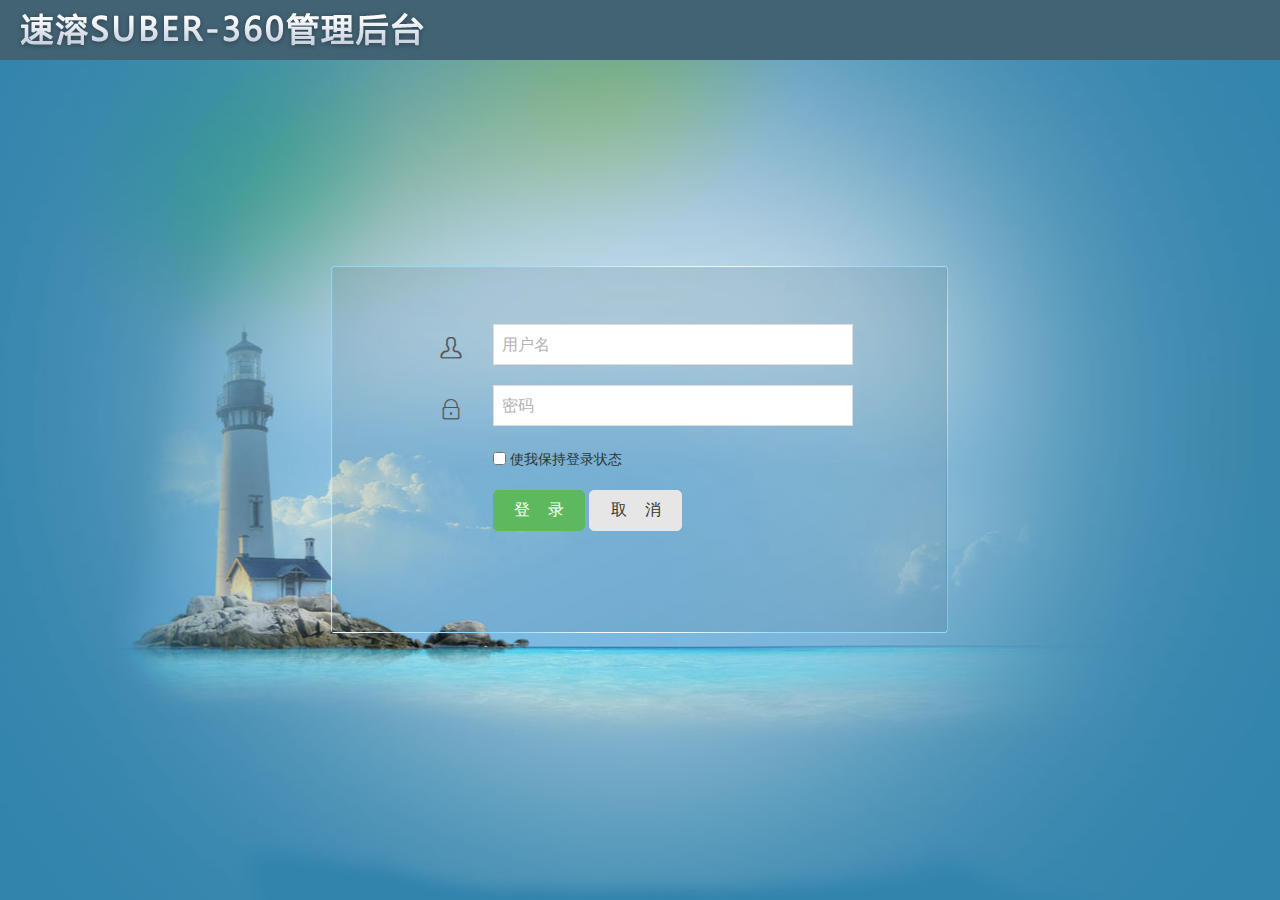
==== login.html @ f8b864a7 "first commit" ====
﻿<!DOCTYPE HTML>
<html>
<head>
<meta charset="utf-8">
<meta name="renderer" content="webkit|ie-comp|ie-stand">
<meta http-equiv="X-UA-Compatible" content="IE=edge,chrome=1">
<meta name="viewport" content="width=device-width,initial-scale=1,minimum-scale=1.0,maximum-scale=1.0,user-scalable=no" />
<meta http-equiv="Cache-Control" content="no-siteapp" />
<!--[if lt IE 9]>
<script type="text/javascript" src="lib/html5.js"></script>
<script type="text/javascript" src="lib/respond.min.js"></script>
<script type="text/javascript" src="lib/PIE_IE678.js"></script>
<![endif]-->
<link href="static/h-ui/css/H-ui.min.css" rel="stylesheet" type="text/css" />
<link href="static/h-ui.admin/css/H-ui.login.css" rel="stylesheet" type="text/css" />
<link href="static/h-ui.admin/css/style.css" rel="stylesheet" type="text/css" />
<link href="lib/Hui-iconfont/1.0.7/iconfont.css" rel="stylesheet" type="text/css" />
<!--[if IE 6]>
<script type="text/javascript" src="http://lib.h-ui.net/DD_belatedPNG_0.0.8a-min.js" ></script>
<script>DD_belatedPNG.fix('*');</script>
<![endif]-->
<title>后台登录 - H-ui.admin v2.3</title>
</head>
<body>
<input type="hidden" id="TenantId" name="TenantId" value="" />
<div class="header"></div>
<div class="loginWraper">
  <div id="loginform" class="loginBox">
    <form class="form form-horizontal" onsubmit="return login()" >
      <div class="row cl">
        <label class="form-label col-xs-3"><i class="Hui-iconfont">&#xe60d;</i></label>
        <div class="formControls col-xs-8">
          <input id="uId" name="uId" type="text" placeholder="用户名" class="input-text size-L">
        </div>
      </div>
      <div class="row cl">
        <label class="form-label col-xs-3"><i class="Hui-iconfont">&#xe60e;</i></label>
        <div class="formControls col-xs-8">
          <input id="uPsw" name="uPsw" type="password" placeholder="密码" class="input-text size-L">
        </div>
      </div>
      <div class="row cl">
        <div class="formControls col-xs-8 col-xs-offset-3">
          <label for="online">
            <input type="checkbox" name="online" id="online" value="">
            使我保持登录状态</label>
        </div>
      </div>
      <div class="row cl">
        <div class="formControls col-xs-8 col-xs-offset-3">
          <input name="" type="submit" class="btn btn-success radius size-L" value="&nbsp;登&nbsp;&nbsp;&nbsp;&nbsp;录&nbsp;">
          <input name="" type="reset" class="btn btn-default radius size-L" value="&nbsp;取&nbsp;&nbsp;&nbsp;&nbsp;消&nbsp;">
        </div>
      </div>
    </form>
  </div>
</div>
<script type="text/javascript" src="lib/jquery/1.9.1/jquery.min.js"></script>
<script type="text/javascript" src="static/h-ui/js/H-ui.js"></script>
<script src="./static/js/common.js"></script>
<script type="application/x-javascript">
    window.addEventListener("load", function() { setTimeout(hideURLbar, 0); }, false);
    function hideURLbar(){
        window.scrollTo(0,1);
    }
    function login(e) {
        var phone = $('#uId').val();
        var pwd = $('#uPsw').val();
        console.log(pwd)
        if (e) {
            e.prevenDefault();
        }
        $.ajax({
            url:'https://test.suber360.com//api/v1/sessions.json',
            type:'POST',
            data:{
                'user[phone]':phone,
                'user[password]':pwd
            },
            success: function (rep) {
                if(rep.code == 0){
                    if(!rep.data.user.group){
                        alert('你没有登录权限');
                        return
                    }
                    if(rep.data.user.group.roles){
                        if(rep.data.user.group.roles.length == 1 && rep.data.user.group.roles[0].permissions.length == 0){
                            alert('你没有登录权限');
                            return
                        }
                    }
                    baseInfo.setInfo(rep.data.user);
                    sessionStorage.setItem("loginInfo","true");
                    var len = rep.data.user.group.roles.length;
                    var loginCon = [],str;
                    for(var i=0;i < len;i++){
                        loginCon = loginCon.concat(rep.data.user.group.roles[i].permissions);
                    }
                    window.location.href = "./index.html";
                }else{
                    alert(rep.msg);
                }
            }
        });

        return false;
    }
</script>
</body>
</html>
---- static/h-ui/css/H-ui.min.css ----
/* -----------H-ui前端框架-------------
* H-ui.css v2.2.63
* http://www.h-ui.net/
* Created & Modified by guojunhui
* Date modified 2016.05.02
*
* Copyright 2013-2016 北京颖杰联创科技有限公司 All rights reserved.
* Licensed under MIT license.
* http://opensource.org/licenses/MIT
*
*/
@charset "utf-8";*{word-wrap:break-word}html,body,h1,h2,h3,h4,h5,h6,hr,p,iframe,dl,dt,dd,ul,ol,li,pre,form,button,input,textarea,th,td,fieldset{margin:0;padding:0}ul,ol,dl{list-style-type:none}html,body{*position:static}html{font-family:sans-serif;-webkit-text-size-adjust:100%;-ms-text-size-adjust:100%}address,caption,cite,code,dfn,em,th,var{font-style:normal;font-weight:400}input,button,textarea,select,optgroup,option{font-family:inherit;font-size:inherit;font-style:inherit;font-weight:inherit}input,button{overflow:visible;vertical-align:middle;outline:0}input[type="submit"],input[type="reset"],input[type="button"],input[type="text"],input[type="password"]{-webkit-appearance:none;outline:0}body,th,td,button,input,select,textarea{font-family:"Microsoft Yahei","Hiragino Sans GB","Helvetica Neue",Helvetica,tahoma,arial,"WenQuanYi Micro Hei",Verdana,sans-serif,"\5B8B\4F53";font-size:12px;color:#333;-webkit-font-smoothing:antialiased;-moz-osx-font-smoothing:grayscale}@media(max-width :767px){html{overflow-y:auto}body,th,td,button,input,select,textarea{font-size:14px}}body{line-height:1.6}h1,h2,h3,h4,h5,h6{font-size:100%}a,area{outline:0;blr:expression(this.onFocus=this.blur())}a{text-decoration:none;cursor:pointer}a:hover{text-decoration:underline;outline:0}a.ie6:hover{zoom:1}a:focus{outline:0}a:hover,a:active{outline:0}:focus{outline:0}sub,sup{vertical-align:baseline}button,input[type="button"],input[type="submit"]{line-height:normal!important}img{border:0;vertical-align:middle}a img,img{-ms-interpolation-mode:bicubic}*html{overflow:-moz-scrollbars-vertical;zoom:expression(function(ele){ele.style.zoom = "1";document.execCommand("BackgroundImageCache",false,true)}(this))}header,footer,section,aside,details,menu,article,section,nav,address,hgroup,figure,figcaption,legend{display:block;margin:0;padding:0}time{display:inline}audio,canvas,video{display:inline-block;*display:inline;*zoom:1}audio:not([controls]){display:none}legend{width:100%;margin-bottom:20px;font-size:21px;line-height:40px;border:0;border-bottom:1px solid #e5e5e5}legend small{font-size:15px;color:#999}svg:not(:root){overflow:hidden}fieldset{border-width:0;padding:.35em .625em .75em;margin:0 2px;border:1px solid #c0c0c0}input[type="number"]::-webkit-inner-spin-button,input[type="number"]::-webkit-outer-spin-button{height:auto}input[type="search"]{-webkit-appearance:textfield}input[type="search"]::-webkit-search-cancel-button,input[type="search"]::-webkit-search-decoration{-webkit-appearance:none}.cl:after,.clearfix:after{content:"\20";display:block;height:0;clear:both;visibility:hidden}.cl,.clearfix{zoom:1}.container{padding-right:15px;padding-left:15px;margin-right:auto;margin-left:auto}.container-fluid{padding-right:15px;padding-left:15px;margin-right:auto;margin-left:auto}@media(min-width :992px){.container{width:960px}}@media(min-width :1200px){.container{width:1170px}}@media(min-width :1300px){.container{width:1270px}}@media print{.container{width:auto}}.row{box-sizing:border-box;margin-left:-15px;margin-right:-15px}.col-1,.col-2,.col-3,.col-4,.col-5,.col-6,.col-7,.col-8,.col-9,.col-10,.col-11,.col-12,.col-xs-1,.col-sm-1,.col-md-1,.col-lg-1,.col-xs-2,.col-sm-2,.col-md-2,.col-lg-2,.col-xs-3,.col-sm-3,.col-md-3,.col-lg-3,.col-xs-4,.col-sm-4,.col-md-4,.col-lg-4,.col-xs-5,.col-sm-5,.col-md-5,.col-lg-5,.col-xs-6,.col-sm-6,.col-md-6,.col-lg-6,.col-xs-7,.col-sm-7,.col-md-7,.col-lg-7,.col-xs-8,.col-sm-8,.col-md-8,.col-lg-8,.col-xs-9,.col-sm-9,.col-md-9,.col-lg-9,.col-xs-10,.col-sm-10,.col-md-10,.col-lg-10,.col-xs-11,.col-sm-11,.col-md-11,.col-lg-11,.col-xs-12,.col-sm-12,.col-md-12,.col-lg-12{min-height:1px;position:relative;padding-left:15px;padding-right:15px;box-sizing:border-box;-webkit-transition:all .3s ease-in;-moz-transition:all .3s ease-in;-o-transition:all .3s ease-in;transition:all .3s ease-in}.col-1{width:8.33333%}.col-2{width:16.66667%}.col-3{width:25%}.col-4{width:33.33333%}.col-5{width:41.66667%}.col-6{width:50%}.col-7{width:58.33333%}.col-8{width:66.66667%}.col-9{width:75%}.col-10{width:83.33333%}.col-11{width:91.66667%}.col-12{width:100%}.col-offset-0{margin-left:0}.col-offset-1{margin-left:8.33333%}.col-offset-2{margin-left:16.66667%}.col-offset-3{margin-left:25%}.col-offset-4{margin-left:33.33333%}.col-offset-5{margin-left:41.66667%}.col-offset-6{margin-left:50%}.col-offset-7{margin-left:58.33333%}.col-offset-8{margin-left:66.66667%}.col-offset-9{margin-left:75%}.col-offset-10{margin-left:83.33333%}.col-offset-11{margin-left:91.66667%}.col-push-0{position:relative;left:0;right:auto}.col-pull-0{right:0;left:auto}.col-push-1{left:8.33333%;right:auto}.col-pull-1{right:8.33333%;left:auto}.col-push-2{left:16.66667%;right:auto}.col-pull-2{right:16.66667%;left:auto}.col-push-3{left:25%;right:auto}.col-pull-3{right:25%;left:auto}.col-push-4{left:33.33333%;right:auto}.col-pull-4{right:33.33333%;left:auto}.col-push-5{left:41.66667%;right:auto}.col-pull-5{right:41.66667%;left:auto}.col-push-6{left:50%;right:auto}.col-pull-6{right:50%;left:auto}.col-push-7{left:58.33333%;right:auto}.col-pull-7{right:58.33333%;left:auto}.col-push-8{left:66.66667%;right:auto}.col-pull-8{right:66.66667%;left:auto}.col-push-9{left:75%;right:auto}.col-pull-9{right:75%;left:auto}.col-push-10{left:83.33333%;right:auto}.col-pull-10{right:83.33333%;left:auto}.col-push-11{left:91.66667%;right:auto}.col-pull-11{right:91.66667%;left:auto}.col-1-1{width:100%}.col-2-1{width:50%}.col-3-1{width:33.333333%}.col-3-2{width:66.666667%}.col-4-1{width:25%}.col-4-3{width:75%}.col-5-1{width:20%}.col-5-2{width:40%}.col-5-3{width:60%}.col-5-4{width:80%}.col-6-1{width:16.666667%}.col-6-5{width:83.333333%}.col-xs-1,.col-xs-2,.col-xs-3,.col-xs-4,.col-xs-5,.col-xs-6,.col-xs-7,.col-xs-8,.col-xs-9,.col-xs-10,.col-xs-11,.col-xs-12{float:left}.col-xs-12{width:100%}.col-xs-11{width:91.66666667%}.col-xs-10{width:83.33333333%}.col-xs-9{width:75%}.col-xs-8{width:66.66666667%}.col-xs-7{width:58.33333333%}.col-xs-6{width:50%}.col-xs-5{width:41.66666667%}.col-xs-4{width:33.33333333%}.col-xs-3{width:25%}.col-xs-2{width:16.66666667%}.col-xs-1{width:8.33333333%}.col-xs-pull-12{right:100%}.col-xs-pull-11{right:91.66666667%}.col-xs-pull-10{right:83.33333333%}.col-xs-pull-9{right:75%}.col-xs-pull-8{right:66.66666667%}.col-xs-pull-7{right:58.33333333%}.col-xs-pull-6{right:50%}.col-xs-pull-5{right:41.66666667%}.col-xs-pull-4{right:33.33333333%}.col-xs-pull-3{right:25%}.col-xs-pull-2{right:16.66666667%}.col-xs-pull-1{right:8.33333333%}.col-xs-pull-0{right:auto}.col-xs-push-12{left:100%}.col-xs-push-11{left:91.66666667%}.col-xs-push-10{left:83.33333333%}.col-xs-push-9{left:75%}.col-xs-push-8{left:66.66666667%}.col-xs-push-7{left:58.33333333%}.col-xs-push-6{left:50%}.col-xs-push-5{left:41.66666667%}.col-xs-push-4{left:33.33333333%}.col-xs-push-3{left:25%}.col-xs-push-2{left:16.66666667%}.col-xs-push-1{left:8.33333333%}.col-xs-push-0{left:auto}.col-xs-offset-12{margin-left:100%}.col-xs-offset-11{margin-left:91.66666667%}.col-xs-offset-10{margin-left:83.33333333%}.col-xs-offset-9{margin-left:75%}.col-xs-offset-8{margin-left:66.66666667%}.col-xs-offset-7{margin-left:58.33333333%}.col-xs-offset-6{margin-left:50%}.col-xs-offset-5{margin-left:41.66666667%}.col-xs-offset-4{margin-left:33.33333333%}.col-xs-offset-3{margin-left:25%}.col-xs-offset-2{margin-left:16.66666667%}.col-xs-offset-1{margin-left:8.33333333%}.col-xs-offset-0{margin-left:0}@media(max-width:767px){.responsive [class^="col-"],.responsive [class*=" col-"]{float:none!important;width:auto!important}.responsive [class^="col-offset-"],.responsive [class*=" col-offset-"]{margin-left:0!important}}@media(min-width:768px){.col-sm-1,.col-sm-10,.col-sm-11,.col-sm-12,.col-sm-2,.col-sm-3,.col-sm-4,.col-sm-5,.col-sm-6,.col-sm-7,.col-sm-8,.col-sm-9{float:left}.col-sm-12{width:100%}.col-sm-11{width:91.66666666666666%}.col-sm-10{width:83.33333333333334%}.col-sm-9{width:75%}.col-sm-8{width:66.66666666666666%}.col-sm-7{width:58.333333333333336%}.col-sm-6{width:50%}.col-sm-5{width:41.66666666666667%}.col-sm-4{width:33.33333333333333%}.col-sm-3{width:25%}.col-sm-2{width:16.666666666666664%}.col-sm-1{width:8.333333333333332%}.col-sm-pull-12{right:100%}.col-sm-pull-11{right:91.66666666666666%}.col-sm-pull-10{right:83.33333333333334%}.col-sm-pull-9{right:75%}.col-sm-pull-8{right:66.66666666666666%}.col-sm-pull-7{right:58.333333333333336%}.col-sm-pull-6{right:50%}.col-sm-pull-5{right:41.66666666666667%}.col-sm-pull-4{right:33.33333333333333%}.col-sm-pull-3{right:25%}.col-sm-pull-2{right:16.666666666666664%}.col-sm-pull-1{right:8.333333333333332%}.col-sm-pull-0{right:0}.col-sm-push-12{left:100%}.col-sm-push-11{left:91.66666666666666%}.col-sm-push-10{left:83.33333333333334%}.col-sm-push-9{left:75%}.col-sm-push-8{left:66.66666666666666%}.col-sm-push-7{left:58.333333333333336%}.col-sm-push-6{left:50%}.col-sm-push-5{left:41.66666666666667%}.col-sm-push-4{left:33.33333333333333%}.col-sm-push-3{left:25%}.col-sm-push-2{left:16.666666666666664%}.col-sm-push-1{left:8.333333333333332%}.col-sm-push-0{left:0}.col-sm-offset-12{margin-left:100%}.col-sm-offset-11{margin-left:91.66666666666666%}.col-sm-offset-10{margin-left:83.33333333333334%}.col-sm-offset-9{margin-left:75%}.col-sm-offset-8{margin-left:66.66666666666666%}.col-sm-offset-7{margin-left:58.333333333333336%}.col-sm-offset-6{margin-left:50%}.col-sm-offset-5{margin-left:41.66666666666667%}.col-sm-offset-4{margin-left:33.33333333333333%}.col-sm-offset-3{margin-left:25%}.col-sm-offset-2{margin-left:16.666666666666664%}.col-sm-offset-1{margin-left:8.333333333333332%}.col-sm-offset-0{margin-left:0}}@media(min-width:992px){.col-md-1,.col-md-10,.col-md-11,.col-md-12,.col-md-2,.col-md-3,.col-md-4,.col-md-5,.col-md-6,.col-md-7,.col-md-8,.col-md-9{float:left}.col-md-12{width:100%}.col-md-11{width:91.66666666666666%}.col-md-10{width:83.33333333333334%}.col-md-9{width:75%}.col-md-8{width:66.66666666666666%}.col-md-7{width:58.333333333333336%}.col-md-6{width:50%}.col-md-5{width:41.66666666666667%}.col-md-4{width:33.33333333333333%}.col-md-3{width:25%}.col-md-2{width:16.666666666666664%}.col-md-1{width:8.333333333333332%}.col-md-pull-12{right:100%}.col-md-pull-11{right:91.66666666666666%}.col-md-pull-10{right:83.33333333333334%}.col-md-pull-9{right:75%}.col-md-pull-8{right:66.66666666666666%}.col-md-pull-7{right:58.333333333333336%}.col-md-pull-6{right:50%}.col-md-pull-5{right:41.66666666666667%}.col-md-pull-4{right:33.33333333333333%}.col-md-pull-3{right:25%}.col-md-pull-2{right:16.666666666666664%}.col-md-pull-1{right:8.333333333333332%}.col-md-pull-0{right:0}.col-md-push-12{left:100%}.col-md-push-11{left:91.66666666666666%}.col-md-push-10{left:83.33333333333334%}.col-md-push-9{left:75%}.col-md-push-8{left:66.66666666666666%}.col-md-push-7{left:58.333333333333336%}.col-md-push-6{left:50%}.col-md-push-5{left:41.66666666666667%}.col-md-push-4{left:33.33333333333333%}.col-md-push-3{left:25%}.col-md-push-2{left:16.666666666666664%}.col-md-push-1{left:8.333333333333332%}.col-md-push-0{left:0}.col-md-offset-12{margin-left:100%}.col-md-offset-11{margin-left:91.66666666666666%}.col-md-offset-10{margin-left:83.33333333333334%}.col-md-offset-9{margin-left:75%}.col-md-offset-8{margin-left:66.66666666666666%}.col-md-offset-7{margin-left:58.333333333333336%}.col-md-offset-6{margin-left:50%}.col-md-offset-5{margin-left:41.66666666666667%}.col-md-offset-4{margin-left:33.33333333333333%}.col-md-offset-3{margin-left:25%}.col-md-offset-2{margin-left:16.666666666666664%}.col-md-offset-1{margin-left:8.333333333333332%}.col-md-offset-0{margin-left:0}}@media(min-width:1200px){.col-lg-1,.col-lg-10,.col-lg-11,.col-lg-12,.col-lg-2,.col-lg-3,.col-lg-4,.col-lg-5,.col-lg-6,.col-lg-7,.col-lg-8,.col-lg-9{float:left}.col-lg-12{width:100%}.col-lg-11{width:91.66666666666666%}.col-lg-10{width:83.33333333333334%}.col-lg-9{width:75%}.col-lg-8{width:66.66666666666666%}.col-lg-7{width:58.333333333333336%}.col-lg-6{width:50%}.col-lg-5{width:41.66666666666667%}.col-lg-4{width:33.33333333333333%}.col-lg-3{width:25%}.col-lg-2{width:16.666666666666664%}.col-lg-1{width:8.333333333333332%}.col-lg-pull-12{right:100%}.col-lg-pull-11{right:91.66666666666666%}.col-lg-pull-10{right:83.33333333333334%}.col-lg-pull-9{right:75%}.col-lg-pull-8{right:66.66666666666666%}.col-lg-pull-7{right:58.333333333333336%}.col-lg-pull-6{right:50%}.col-lg-pull-5{right:41.66666666666667%}.col-lg-pull-4{right:33.33333333333333%}.col-lg-pull-3{right:25%}.col-lg-pull-2{right:16.666666666666664%}.col-lg-pull-1{right:8.333333333333332%}.col-lg-pull-0{right:0}.col-lg-push-12{left:100%}.col-lg-push-11{left:91.66666666666666%}.col-lg-push-10{left:83.33333333333334%}.col-lg-push-9{left:75%}.col-lg-push-8{left:66.66666666666666%}.col-lg-push-7{left:58.333333333333336%}.col-lg-push-6{left:50%}.col-lg-push-5{left:41.66666666666667%}.col-lg-push-4{left:33.33333333333333%}.col-lg-push-3{left:25%}.col-lg-push-2{left:16.666666666666664%}.col-lg-push-1{left:8.333333333333332%}.col-lg-push-0{left:0}.col-lg-offset-12{margin-left:100%}.col-lg-offset-11{margin-left:91.66666666666666%}.col-lg-offset-10{margin-left:83.33333333333334%}.col-lg-offset-9{margin-left:75%}.col-lg-offset-8{margin-left:66.66666666666666%}.col-lg-offset-7{margin-left:58.333333333333336%}.col-lg-offset-6{margin-left:50%}.col-lg-offset-5{margin-left:41.66666666666667%}.col-lg-offset-4{margin-left:33.33333333333333%}.col-lg-offset-3{margin-left:25%}.col-lg-offset-2{margin-left:16.666666666666664%}.col-lg-offset-1{margin-left:8.333333333333332%}.col-lg-offset-0{margin-left:0}}.visible-xs,.visible-sm,.visible-md,.visible-lg,.visible-xs-block,.visible-xs-inline,.visible-xs-inline-block,.visible-sm-block,.visible-sm-inline,.visible-sm-inline-block,.visible-md-block,.visible-md-inline,.visible-md-inline-block,.visible-lg-block,.visible-lg-inline,.visible-lg-inline-block{display:none!important}@media(max-width :767px){.visible-xs{display:block!important}table.visible-xs{display:table}tr.visible-xs{display:table-row!important}th.visible-xs,td.visible-xs{display:table-cell!important}.hidden-xs{display:none!important}.visible-xs-block{display:block!important}.visible-xs-inline{display:inline!important}.visible-xs-inline-block{display:inline-block!important}}@media(min-width :768px) and (max-width:991px){.visible-sm{display:block!important}table.visible-sm{display:table}tr.visible-sm{display:table-row!important}th.visible-sm,td.visible-sm{display:table-cell!important}.hidden-sm{display:none!important}.visible-sm-block{display:block!important}.visible-sm-inline{display:inline!important}.visible-sm-inline-block{display:inline-block!important}}@media(min-width :992px) and (max-width:1199px){.visible-md{display:block!important}table.visible-md{display:table}tr.visible-md{display:table-row!important}th.visible-md,td.visible-md{display:table-cell!important}.hidden-md{display:none!important}.visible-md-block{display:block!important}.visible-md-inline{display:inline!important}.visible-md-inline-block{display:inline-block!important}}@media(min-width :1200px){.visible-lg{display:block!important}table.visible-lg{display:table}tr.visible-lg{display:table-row!important}th.visible-lg,td.visible-lg{display:table-cell!important}.hidden-lg{display:none!important}.visible-lg-block{display:block!important}.visible-lg-inline{display:inline!important}.visible-lg-inline-block{display:inline-block!important}}.visible-print{display:none!important}.visible-print-block{display:none!important}.visible-print-inline{display:none!important}.visible-print-inline-block{display:none!important}@media print{.visible-print{display:block!important}table.visible-print{display:table}tr.visible-print{display:table-row!important}th.visible-print,td.visible-print{display:table-cell!important}.visible-print-block{display:block!important}.visible-print-inline{display:inline!important}.visible-print-inline-block{display:inline-block!important}.hidden-print{display:none!important}}.Hui-wraper,.wp{margin-left:auto;margin-right:auto;text-align:left}.sd{float:right}.ct2 .mn{float:left}.ct2 .sd{float:right}.ct2_r .leftmenu{float:left}.ct2_r .mn{float:right}.ct3 .app{float:left;margin-right:20px}.ct3 .mn{float:left;border-left:solid 1px #ddd}.ct3 .sd{float:right}.w-1000{width:1000px}.w-980{width:980px}.w-300{width:300px}.w-200{width:200px}@media(max-width:1000px){.Hui-wraper,.wp,{width:auto!important;padding:0 15px!important}}@media print{.Hui-wraper{width:auto}}h1,h2,h3,h4,h5,h6{font-weight:500;line-height:1.1;color:inherit}h1 small,h2 small,h3 small,h4 small,h5 small,h6 small,h1 .small,h2 .small,h3 .small,h4 .small,h5 .small,h6 .small{font-weight:400;line-height:1;color:#999}h1,h2,h3{padding-top:20px;padding-bottom:10px}h1 small,h2 small,h3 small,h1 .small,h2 .small,h3 .small{font-size:65%}h4,h5,h6{margin-top:10px;margin-bottom:10px}h4 small,h5 small,h6 small,h4 .small,h5 .small,h6 .small{font-size:75%}h1{font-size:36px}h2{font-size:30px}h3{font-size:24px}h4{font-size:18px}h5{font-size:14px}h6{font-size:12px}p{margin-bottom:10px}small{font-size:85%}b,strong{font-weight:bold}em{font-style:italic}cite{font-style:normal}mark{color:#000;background:#ff0}dfn{font-style:italic}del{font-family:Simsun}code,kbd,pre,samp{font-family:monospace,serif;font-size:1em}pre{white-space:pre-wrap}.uppercase{text-transform:uppercase}.lowercase{text-transform:lowercase}.capitalize{text-transform:capitalize}.en{font-family:Arial!important}.text-l{text-align:left}.text-r{text-align:right}.text-c{text-align:center}.va *{vertical-align:sub!important;*vertical-align:middle!important;_vertical-align:middle!important}.va-t{vertical-align:top!important}.va-m{vertical-align:middle!important}.va-b{vertical-align:bottom!important}.pos-r{position:relative}.pos-a{position:absolute}.pos-f{position:fixed}.l,.f-l{float:left!important;_display:inline}.r,.f-r{float:right!important;_display:inline}[class*="span"].r,[class*="span"].f-r{float:right}.left{left:0;right:auto}.right{right:0;left:auto}.top{top:auto;bottom:0}.bottom{top:0;bottom:auto}.text-overflow{overflow:hidden;text-overflow:ellipsis;white-space:nowrap}.line{font-size:0;line-height:0;border-top:solid 1px #eee;float:none}.mt-5{margin-top:5px}.mt-10{margin-top:10px}.mt-15{margin-top:15px}.mt-20{margin-top:20px}.mt-25{margin-top:25px}.mt-30{margin-top:30px}.mt-35{margin-top:35px}.mt-40{margin-top:40px}.mt-50{margin-top:50px}.mb-5{margin-bottom:5px}.mb-10{margin-bottom:10px}.mb-15{margin-bottom:15px}.mb-20{margin-bottom:20px}.mb-30{margin-bottom:30px}.mb-40{margin-bottom:40px}.mb-50{margin-bottom:50px}.ml-5{margin-left:5px}.ml-10{margin-left:10px}.ml-15{margin-left:15px}.ml-20{margin-left:20px}.ml-30{margin-left:30px}.ml-40{margin-left:40px}.ml-50{margin-left:50px}.mr-5{margin-right:5px}.mr-10{margin-right:10px}.mr-15{margin-right:15px}.mr-20{margin-right:20px}.mr-30{margin-right:30px}.mr-40{margin-right:40px}.mr-50{margin-right:50px}.pt-5{padding-top:5px}.pt-10{padding-top:10px}.pt-20{padding-top:20px}.pb-5{padding-bottom:5px}.pb-10{padding-bottom:10px}.pb-20{padding-bottom:20px}.pb-30{padding-bottom:30px}.pl-5{padding-left:5px}.pl-10{padding-left:10px}.pl-20{padding-left:20px}.pl-30{padding-left:30px}.pr-5{padding-right:5px}.pr-10{padding-right:10px}.pr-20{padding-right:20px}.pd-5{padding:5px}.pd-10{padding:10px}.pd-15{padding:15px}.pd-20{padding:20px}.pd-30{padding:30px}.pd-40{padding:40px}.bk-gray{border:solid 1px #eee}.radius{border-radius:4px}.size-MINI.radius{border-radius:3px}.size-L.radius{border-radius:5px}.size-XL.radius{border-radius:6px}.round{border-radius:50%;overflow:hidden}.box-shadow{-webkit-box-shadow:0 1px 2px rgba(0,0,0,0.1);box-shadow:0 1px 2px rgba(0,0,0,0.1)}.text-shadow{-webkit-text-shadow:0 0 2px rgba(0,0,0,0.2);text-shadow:0 0 2px rgba(0,0,0,0.2)}.pipe{margin:0 5px;color:#CCC;font-size:10px!important}.f-12{font-size:12px}.f-14{font-size:14px}.f-16{font-size:16px}.f-18{font-size:18px}.f-20{font-size:20px}.f-24{font-size:24px}.f-26{font-size:26px}.f-28{font-size:28px}.f-30{font-size:30px}.lh-16{line-height:16px}.lh-18{line-height:18px}.lh-20{line-height:20px}.lh-22{line-height:22px}.lh-24{line-height:24px}.lh-26{line-height:26px}.lh-28{line-height:28px}.lh-30{line-height:30px}.l16{line-height:16px}.l18{line-height:18px}.l20{line-height:20px}.l22{line-height:22px}.l-24{line-height:24px}.l-26{line-height:26px}.l-28{line-height:28px}.l-30{line-height:30px}body{background-color:#fff;color:#333}.bg-fff{background-color:#fff}a{color:#333}a:hover,.active a{color:#06c}.c-primary,.c-primary a,a.c-primary{color:#5a98de}.c-primary a:hover,a.c-primary:hover{color:#5a98de}.c-secondary,.c-secondary a,a.c-secondary{color:#555}.c-secondary a:hover,a.c-secondary:hover{color:#555}.c-success,.c-success a,a.c-success{color:#5eb95e}.c-success a:hover,a.c-success:hover{color:#5eb95e}.c-danger,.c-danger a,a.c-danger{color:#dd514c}.c-danger a:hover,a.c-danger:hover{color:#dd514c}.c-warning,.c-warning a,a.c-warning{color:#f37b1d}.c-warning a:hover,a.c-warning:hover{color:#f37b1d}.c-error,.c-error a,a.c-error{color:#c00}.c-error a:hover,a.c-error:hover{color:#c00}.c-333,.c-333 a,a.c-333{color:#333}.c-333 a:hover,a.c-333:hover{color:#333}.c-666,.c-666 a,a.c-666{color:#666}.c-666 a:hover,a.c-666:hover{color:#666}.c-999,.c-999 a,a.c-999{color:#999}.c-999 a:hover,a.c-999:hover{color:#999}.c-red,.c-red a,a.c-red{color:red}.c-red a:hover,a.c-red:hover{color:red}.c-green,.c-green a,a.c-green{color:green}.c-red a:hover,a.c-red:hover{color:green}.c-blue,.c-blue a,a.c-blue{color:blue}.c-blue a:hover,a.c-blue:hover{color:blue}.c-white,.c-white a,a.c-white{color:white}.c-white a:hover,a.c-white:hover{color:white}.c-black,.c-black a{color:black}.c-black a:hover,a.c-black:hover{color:black}.c-orange,.c-orange a,a.c-orange{color:orange}.c-orange a:hover,a.c-orange:hover{color:orange}abbr[title],abbr[data-original-title]{cursor:help;border-bottom:1px dotted #999}abbr.initialism{font-size:90%;text-transform:uppercase}address{display:block;margin-bottom:20px;font-style:normal;line-height:20px}blockquote{padding:0 0 0 15px;margin:0 0 20px;border-left:5px solid #eee}blockquote p{margin-bottom:0;font-size:17.5px;font-weight:300;line-height:1.25}blockquote small{display:block;line-height:20px;color:#999}blockquote small:before{content:'\2014 \00A0'}blockquote.text-r{padding-right:15px;padding-left:0;border-right:5px solid #eee;border-left:0}blockquote.text-r p,blockquote.text-r small{text-align:right}blockquote.text-r small:before{content:''}blockquote.text-r small:after{content:'\00A0 \2014'}q:before,q:after,blockquote:before,blockquote:after{content:""}q{quotes:"\201C" "\201D" "\2018" "\2019"}sub,sup{position:relative;font-size:75%;line-height:0;vertical-align:baseline}sup{top:-0.5em}sub{bottom:-0.25em}.content{position:relative;font-size:17px;line-height:1.8;overflow:hidden;text-align:left;word-break:break-all;word-wrap:break-word}.content h3{font-size:18px}.content h4{font-size:16px}.content p{margin-bottom:1.5rem;text-align:justify;word-break:break-all}.content p.text-c{text-align:center}.indent{text-indent:2em}.content img{max-width:100%}.content ul{text-indent:2em}@media(max-width:767px){.content{font-size:16px}}@media(max-width:480px){.content img{max-width:100%!important;height:auto!important;width:expression(this.width>320 ? "320px":this.width)!important}*html .content img{width:expression(this.width>320&&this.width>this.height?320:auto)}}ul.unstyled,ol.unstyled{margin-left:0;list-style:none}ul.inline,ol.inline{margin-left:0;list-style:none}ul.inline>li,ol.inline>li{display:inline-block;*display:inline;padding-right:5px;padding-left:5px;*zoom:1}.list-view>.item{padding:10px;position:relative;overflow:hidden}.list-view>.item .date{font-size:12px;font-family:Arial;color:#999}@media(max-width:767px){.list-view>.item{font-size:18px;padding:11px 15px;border-bottom:1px solid #eee}.list-view>.item>a{display:block;margin:-11px -15px}.night .list-view>.item{border-bottom:1px solid #1f1f1f}.list-view>.item .date{display:none}.list-view>.item .Hui-iconfont{background-size:9px auto;margin-top:-7px;position:absolute;right:15px;top:50%}}.list-top>.item{padding-left:30px}.list-top>.item .num{position:absolute;top:11px;display:block;width:20px;height:20px;color:#fff;background-color:#5a98de;text-align:center}.dl-horizontal dt{float:left;width:160px;overflow:hidden;clear:left;text-align:right;text-overflow:ellipsis;white-space:nowrap}.dl-horizontal dd{margin-left:180px}.hide{display:none}[hidden]{display:none}.hidden{display:none!important;visibility:hidden!important}.f-hide{font:0/0 a;color:transparent;text-shadow:none;background-color:transparent;border:0}[class*="span"].hide,.row-fluid [class*="span"].hide{display:none}.show{display:block}.invisible{visibility:hidden}.input-text,.btn,.input-text.size-M,.btn.size-M{font-size:14px;height:31px;*height:auto;line-height:1.42857;padding:4px}a.btn,a.btn.size-M,span.btn,span.btn.size-M{line-height:21px}.btn,.btn.size-M{padding:4px 12px}.input-text.size-MINI,.btn.size-MINI{font-size:12px;height:23px;padding:1px 2px;line-height:1.42857}a.btn.size-MINI,span.btn.size-MINI{line-height:21px}.btn.size-MINI{padding:1px 4px}.input-text.size-S,.btn.size-S{font-size:12px;height:27px;padding:3px;line-height:1.42857}a.btn.size-S,span.btn.size-S{line-height:19px}.btn.size-S{padding:3px 8px}.input-text.size-L,.btn.size-L{font-size:16px;height:41px;padding:8px}a.btn.size-L,span.btn.size-L{line-height:23px}.btn.size-L{padding:8px 16px}.input-text.size-XL,.btn.size-XL{font-size:18px;height:48px;padding:10px}a.btn.size-XL,span.btn.size-XL{line-height:26px}.btn.size-XL{padding:10px 24px}@media(max-width:767px){.responsive .input-text.size-MINI,.responsive .btn.size-MINI{height:24px}.responsive .input-text.size-S,.responsive .btn.size-S{font-size:14px;height:30px}.responsive .input-text,.btn,.responsive .input-text.size-M,.responsive .btn.size-M{font-size:16px;height:36px}.responsive .input-text.size-L,.responsive .btn.size-L{font-size:18px;height:42px}.responsive .input-text.size-XL,.responsive .btn.size-XL{font-size:20px;height:48px}}code{padding:0 3px 2px;font-family:Monaco,Menlo,Consolas,"Courier New",monospace}pre .title,pre .keyword,pre .body,pre .des{color:#333}pre{display:block;font-family:Monaco,Menlo,Consolas,"Courier New",monospace;padding:9.5px;margin-bottom:10px;font-size:12px;line-height:20px;word-break:break-all;word-wrap:break-word;white-space:pre;white-space:pre-wrap;background-color:#f5f5f5;border:1px solid #ccc;border-radius:4px;color:#333}.prettyprint{margin-bottom:20px;padding:8px;background-color:#f7f7f9;border:1px solid #e1e1e8}.prettyprint .com{color:#998;font-style:italic}.prettyprint .tag{color:#007}.prettyprint .lit{color:#195f91}.prettyprint .pun,.prettyprint .opn,.prettyprint .clo{color:#93a1a1}.prettyprint .fun{color:#dc322f}.prettyprint .str,.prettyprint .atv{color:#D14}.prettyprint .kwd,.prettyprint .prettyprint .tag{color:#1e347b}.prettyprint .typ,.prettyprint .atn,.prettyprint .dec,.prettyprint .var{color:teal}.prettyprint .pln{color:#48484c}.prettyprint.linenums{box-shadow:inset 40px 0 0 #fbfbfc,inset 41px 0 0 #ececf0}.pre-scrollable{max-height:340px;overflow-y:scroll}ol.linenums{list-style:decimal outside none;margin-left:20px}ol.linenums li{line-height:28px;padding-left:10px}pre ol.linenums{margin:0 0 0 33px}pre ol.linenums li{padding-left:12px;color:#bbb;line-height:18px;text-shadow:0 1px 0 #fff}@media(max-width:767px){pre ol.linenums{margin-left:0;list-style:none}ol.linenums li{padding-left:0}.prettyprint.linenums{box-shadow:inset 0 0 0 #fbfbfc,inset 0 0 0 #ececf0}}table{width:100%;empty-cells:show;background-color:transparent;border-collapse:collapse;border-spacing:0}table th{text-align:left;font-weight:400}.table th{font-weight:bold}.table th,.table td{padding:8px;line-height:20px;word-break:break-all}.table td{text-align:left}.table tbody tr.success>td{background-color:#dff0d8}.table tbody tr.error>td{background-color:#f2dede}.table tbody tr.warning>td{background-color:#fcf8e3}.table tbody tr.info>td{background-color:#d9edf7}.table tbody+tbody{border-top:2px solid #ddd}.table .table{background-color:#fff}.table-border{border-top:1px solid #ddd}.table-border th,.table-border td{border-bottom:1px solid #ddd}.table-bg thead th{background-color:#f5fafe}.table-bordered{border:1px solid #ddd;border-collapse:separate;*border-collapse:collapse;border-left:0}.table-bordered th,.table-bordered td{border-left:1px solid #ddd}.table-border.table-bordered{border-bottom:0}.table-striped tbody>tr:nth-child(odd)>td,.table-striped tbody>tr:nth-child(odd)>th{background-color:#f9f9f9}.table-condensed th,.table-condensed td{padding:4px 5px}.table-hover tbody tr:hover td,.table-hover tbody tr:hover th{background-color:#f5f5f5}.table tbody tr.selected td{background-color:#f3f3f3}.table tbody tr.active,.table tbody tr.active>td,.table tbody tr.active>th,.table tbody tr .active{background-color:#f5f5f5!important}.table tbody tr.success,.table tbody tr.success>td,.table tbody tr.success>th,.table tbody tr .success{background-color:#dff0d8!important}.table tbody tr.warning,.table tbody tr.warning>td,.table tbody tr.warning>th,.table tbody tr .warning{background-color:#fcf8e3!important}.table tbody tr.danger,.table tbody tr.danger>td,.table tbody tr.danger>th,.table tbody tr .danger{background-color:#f2dede!important}.table .text-c th,.table .text-c td{text-align:center}.table .text-r th,.table .text-r td{text-align:right}.table th.text-l,.table td.text-l{text-align:left!important}.table th.text-c,.table td.text-c{text-align:center!important}.table th.text-r,.table td.text-r{text-align:right!important}table.dataTable{border-collapse:separate;border-spacing:0;clear:both}table.dataTable thead .sorting_asc,table.dataTable thead .sorting_desc,table.dataTable thead .sorting{cursor:pointer;background-repeat:no-repeat;background-position:right center}table.dataTable thead .sorting{background-image:url(../images/dataTable/sort_both.png)}table.dataTable thead .sorting_asc{background-image:url(../images/dataTable/sort_asc.png)}table.dataTable thead .sorting_desc{background-image:url(../images/dataTable/sort_desc.png)}.dataTable td.sorting_1{background-color:#f5fafe}.dataTables_wrapper .dataTables_length{float:left;padding-bottom:20px}.dataTables_wrapper .dataTables_length .select{width:50px}.dataTables_wrapper .dataTables_filter{float:right;text-align:right}.dataTables_wrapper .dataTables_filter .input-text{width:auto}.dataTables_wrapper .dataTables_info{clear:both;float:left;padding-top:10px;font-size:14px;color:#666}.dataTables_wrapper .dataTables_paginate{float:right;padding-top:10px;text-align:right}.dataTables_wrapper .dataTables_paginate .paginate_button{border:1px solid #ccc;cursor:pointer;display:inline-block;margin-left:2px;text-align:center;text-decoration:none;color:#666;height:26px;line-height:26px;text-decoration:none;margin:0 0 6px 6px;padding:0 10px;font-size:14px}.dataTables_wrapper .dataTables_paginate .paginate_button:hover,.dataTables_wrapper .dataTables_paginate .paginate_button.current,.dataTables_wrapper .dataTables_paginate .paginate_button.current:hover{background:#5a98de;color:#fff}@media(max-width:767px){table-responsive{width:100%;margin-bottom:15px;overflow-x:scroll;overflow-y:hidden;border:1px solid #ddd;-ms-overflow-style:-ms-autohiding-scrollbar;-webkit-overflow-scrolling:touch}table-responsive>.table{margin-bottom:0}table-responsive>.table>thead>tr>th,table-responsive>.table>tbody>tr>th,table-responsive>.table>tfoot>tr>th,table-responsive>.table>thead>tr>td,table-responsive>.table>tbody>tr>td,table-responsive>.table>tfoot>tr>td{white-space:nowrap}table-responsive>.table-bordered{border:0}table-responsive>.table-bordered>thead>tr>th:first-child,table-responsive>.table-bordered>tbody>tr>th:first-child,table-responsive>.table-bordered>tfoot>tr>th:first-child,table-responsive>.table-bordered>thead>tr>td:first-child,table-responsive>.table-bordered>tbody>tr>td:first-child,table-responsive>.table-bordered>tfoot>tr>td:first-child{border-left:0}table-responsive>.table-bordered>thead>tr>th:last-child,table-responsive>.table-bordered>tbody>tr>th:last-child,table-responsive>.table-bordered>tfoot>tr>th:last-child,table-responsive>.table-bordered>thead>tr>td:last-child,table-responsive>.table-bordered>tbody>tr>td:last-child,table-responsive>.table-bordered>tfoot>tr>td:last-child{border-right:0}table-responsive>.table-bordered>tbody>tr:last-child>th,table-responsive>.table-bordered>tfoot>tr:last-child>th,table-responsive>.table-bordered>tbody>tr:last-child>td,table-responsive>.table-bordered>tfoot>tr:last-child>td{border-bottom:0}}.input-text,.textarea{box-sizing:border-box;border:solid 1px #ddd;width:100%;-webkit-transition:all .2s linear 0s;-moz-transition:all .2s linear 0s;-o-transition:all .2s linear 0s;transition:all .2s linear 0s}.textarea{height:100px;resize:none;font-size:14px;padding:4px}.textarea-numberbar{position:absolute;right:20px;bottom:5px;z-index:1;margin-bottom:0}.textarea-length{font-style:normal}.input-text:hover,.textarea:hover{border:solid 1px #3bb4f2}.input-text.focus,.textarea.focus{border:solid 1px #0f9ae0 \9;border-color:rgba(82,168,236,0.8);box-shadow:0 1px 1px rgba(0,0,0,0.075) inset,0 0 8px rgba(102,175,233,0.6)}.input-text.disabled,.textarea.disabled,.input-text.disabled.focus,.textarea.disabled.focus{background-color:#ededed;cursor:default;border-color:#ddd;-webkit-box-shadow:inset 0 2px 2px #e8e7e7;-moz-box-shadow:inset 0 2px 2px #e8e7e7;box-shadow:inset 0 2px 2px #e8e7e7}.input-text.disabled,.textarea.disabled{background-color:#e6e6e6;cursor:default}.input-text.box-shadow,.textarea.box-shadow{-ms-box-shadow:inset 0 1px 1px rgba(0,0,0,0.075);-webkit-box-shadow:inset 0 1px 1px rgba(0,0,0,0.075);box-shadow:inset 0 1px 1px rgba(0,0,0,0.075)}.input-text.inline{display:inline-block;width:auto}input[type="radio"],input[type="checkbox"]{line-height:normal;margin-top:-4px}.check-box,.radio-box{display:inline-block;box-sizing:border-box;cursor:pointer;position:relative;padding-left:30px;padding-right:20px}.icheckbox,.icheckbox-red,.icheckbox-green,.icheckbox-blue,.icheckbox-aero,.icheckbox-grey,.icheckbox-orange,.icheckbox-yellow,.icheckbox-pink,.icheckbox-purple,.iradio,.iradio-red,.iradio-green,.iradio-blue,.iradio-aero,.iradio-grey,.iradio-orange,.iradio-yellow,.iradio-pink,.iradio-purple{position:absolute;top:4px;left:0}@media(max-width:767px){.responsive .check-box,.responsive .radio-box{display:block}}.select-box{border:solid 1px #ddd;box-sizing:border-box;vertical-align:middle;width:100%;display:inline-block}.select{border:solid 1px #ddd;box-sizing:border-box;cursor:pointer;line-height:normal;font-weight:normal;width:100%;white-space:nowrap}.select-box .select{border:0}.select-box.inline,.select-box.inline .select{width:auto}.select-box,.select-box.size-M{padding:4px 5px}.select,.size-M .select{font-size:14px}.select-box.size-MINI{padding:0 5px}.size-MINI .select{font-size:12px}.select-box.size-S{padding:3px 5px}.size-S .select{font-size:12px}.select-box.size-L{padding:8px 5px}.size-L .select{font-size:16px}.select-box.size-XL{padding:10px 5px}.size-XL .select{font-size:18px}@media(max-width:767px){.responsive .select-box{border:0}.responsive .select-box .select,.responsive .select{border:solid 1px #ddd;padding:10px;font-size:16px}.responsive .select-box,.responsive .select-box.size-M,.responsive .select-box.size-MINI,.responsive .select-box.size-S,.responsive .select-box.size-L,.responsive .select-box.size-XL{height:auto;padding:0}}.select-wrapper{position:relative;display:inline-block;font-size:14px;cursor:default}.select-default{zoom:1;display:block;padding-left:10px;padding-right:30px;background-color:#fff;border:solid 1px #d0d0d0;height:34px;line-height:34px}.jsselect.radius{overflow:visible}.jsselect.radius .select-default{border-radius:4px}.jsselect.radius .select-list{border-radius:4px;border-top-left-radius:0;border-top-right-radius:0}.select-icon{position:absolute;height:8px;width:12px;right:10px;top:50%;margin-top:-4px;background:url(../images/jselect/iconpic-arrow-down2.png) no-repeat center}.unselectable{-moz-user-select:none;-khtml-user-select:none;-webkit-user-select:none;-o-user-select:none;user-select:none}.select-list{position:absolute;left:0;right:0;top:100%;z-index:1;line-height:34px;max-height:320px;overflow:auto;background-color:#fff;background-clip:padding-box;_height:expression(this.scrollHeight>319 ? "320px":"auto");-moz-box-shadow:0 1px 2px rgba(0,1,1,0.2);-webkit-box-shadow:0 1px 2px rgba(0,1,1,0.2);box-shadow:0 1px 2px rgba(0,1,1,0.2);box-sizing:border-box;border:solid 1px #d0d0d0;behavior:url(ie-css3.htc)}.select-item{margin:0;padding:0}.select-option{background:#fff;line-height:34px;text-align:left;white-space:nowrap;cursor:pointer;border-bottom:1px solid #f2f2f2;padding:0 10px}.select-item .selected{background-color:#148cf1;color:#fff}.btn-upload{position:relative;display:inline-block;height:31px;*display:inline;overflow:hidden;vertical-align:middle;cursor:pointer}.upload-url{cursor:pointer;width:300px}.input-file{position:absolute;right:0;top:0;cursor:pointer;z-index:1;font-size:30em;opacity:0;filter:alpha(opacity=0)}.form-group .upload-btn{margin-left:-1px}.btn-upload .icon-add,.btn-upload .icon-minus{cursor:pointer;display:inline-block;font-family:Arial;font-size:30px;height:31px;line-height:31px;text-align:center;vertical-align:middle;width:36px}@media(max-width:767px){.upload-btn{display:none}.upload-url{display:none}}.numberControlBox{display:inline-block;overflow:hidden;vertical-align:middle}.ncb-up,.ncb-down{font-size:0;display:block;height:10px;background-color:#f4f4f4;background:-moz-linear-gradient(top,#fff 0,#e6e6e6 50%,#fff 100%);width:24px;border:1px solid #d1d1d1;cursor:pointer}.ncb-up{margin-bottom:1px}.numberControlBox .ncb_ico{display:block;height:10px;background-image:url(../images/iconpic-arrow.png);background-repeat:no-repeat}.ncb-up .ncb_ico{background-position:-22px center}.ncb-down .ncb_ico{background-position:1px center}.ncb_btn_hover{border:1px solid #9dc7e7;background-color:#dff2fc;background:-moz-linear-gradient(top,#fff 0,#d2edfa 50%,#fff 100%)}.ncb_btn_selected{border:1px solid #6198c2;background-color:#aee1fb;background:-moz-linear-gradient(top,#fff 0,#aee1fb 50%,#fff 100%)}.input-text[type="number"]{width:80px}label,.placeholder{font-size:14px}.form legend{font-size:20px}.form .row{margin-top:15px}.form-label{display:block;color:#555}.formControls{position:relative}.formControls>*{vertical-align:middle}.placeholder{position:absolute;left:4px;top:4px;color:#c6c6c6;cursor:text}.form-horizontal .form-label{margin-top:3px;cursor:text;text-align:right}.form-horizontal .Validform_checktip{margin-top:5px}::-webkit-input-placeholder{color:#b3b3b3}:-moz-placeholder{color:#b3b3b3}::-moz-placeholder{color:#b3b3b3}:-ms-input-placeholder{color:#b3b3b3}.placeholder{color:#adb0be;position:absolute;z-index:9}@media(max-width:767px){.form-horizontal .form-label{text-align:left}}.Validform_error,input.error,select.error{background-color:#fbe2e2;border-color:#c66161;color:#c00}.Validform_wrong,.Validform_right,.Validform_warning{display:inline-block;height:20px;font-size:12px;vertical-align:middle;padding-left:25px}.Validform_wrong{background:url(../images/validform/iconpic-error.png) no-repeat 0 center;color:#ef392b}.Validform_right{background:url(../images/validform/iconpic-right.png) no-repeat 0 center}.Validform_warning{background:url(../images/validform/iconpic-warning.png) no-repeat 0 center;color:#777}label.error{position:absolute;right:18px;top:5px;color:#ef392b;font-size:12px}.passwordStrength b{font-weight:400}.passwordStrength b,.passwordStrength span{display:inline-block;vertical-align:middle;line-height:16px;line-height:18px\9;height:16px}.passwordStrength span{width:57px;text-align:center;background-color:#d0d0d0;border-right:1px solid #fff}.passwordStrength .last{border-right:0}.passwordStrength .bgStrength{color:#fff;background-color:#fcc900}#Validform_msg{font-size:14px;width:300px;-webkit-box-shadow:2px 2px 3px #aaa;-moz-box-shadow:2px 2px 3px #aaa;background:#fff;position:absolute;top:0;right:50px;z-index:99999;display:none;filter:progid:DXImageTransform.Microsoft.Shadow(Strength=3,Direction=135,Color='#999999');box-shadow:2px 2px 0 rgba(0,0,0,0.1)}#Validform_msg .iframe{position:absolute;left:0;top:-1px;z-index:-1}#Validform_msg .Validform_title{font-size:20px;padding:10px;text-align:left;color:#fff;position:relative;background-color:#fcc900}#Validform_msg a.Validform_close:link,#Validform_msg a.Validform_close:visited{position:absolute;right:8px;top:6px;color:#fff;text-decoration:none;font-family:Verdana}#Validform_msg a.Validform_close:hover{color:#fff}#Validform_msg .Validform_info{padding:10px;border:1px solid #bbb;border-top:0;text-align:left}@media(max-width:767px){.responsive .Validform_checktip{margin-top:10px}}.close{font-size:20px;color:#000;text-shadow:0 1px 0 #fff;opacity:.2;filter:alpha(opacity=20)}.close:hover,.close:focus{color:#000;text-decoration:none;cursor:pointer;opacity:.4;filter:alpha(opacity=40)}button.close{padding:0;cursor:pointer;background:transparent;border:0;-webkit-appearance:none}.btn{display:inline-block;box-sizing:border-box;cursor:pointer;text-align:center;font-weight:400;white-space:nowrap;vertical-align:middle;-moz-padding-start:npx;-moz-padding-end:npx;border:solid 1px #ddd;background-color:#fff;width:auto;*zoom:1;*overflow:visible;-webkit-transition:background-color .1s linear;-moz-transition:background-color .1s linear;-o-transition:background-color .1s linear;transition:background-color .1s linear}a.btn:hover,a.btn:focus,a.btn:active,a.btn.active,a.btn.disabled,a.btn[disabled]{text-decoration:none}.btn:active,.btn.active{background-color:#ccc}.btn:first-child{*margin-left:0}.btn.active,.btn:active{-moz-box-shadow:0 1px 8px rgba(0,0,0,0.125) inset;-webkit-box-shadow:0 1px 8px rgba(0,0,0,0.125) inset;box-shadow:0 1px 8px rgba(0,0,0,0.125) inset}.btn-default{background-color:#e6e6e6;border-color:#e6e6e6}.btn-default:hover,.btn-default:focus,.btn-default:active,.btn-default.active{color:#333;background-color:#c7c7c7;border-color:#c7c7c7}.btn-primary{color:#fff;background-color:#5a98de;border-color:#5a98de}.btn-primary:hover,.btn-primary:focus,.btn-primary:active,.btn-primary.active{color:#fff;background-color:#0a6999;border-color:#0a6999}.btn-secondary{color:#fff;background-color:#3bb4f2;border-color:#3bb4f2}.btn-secondary:hover,.btn-secondary:focus,.btn-secondary:active,.btn-secondary.active{color:#fff;background-color:#0f9ae0;border-color:#0f9ae0}.btn-success{color:#fff;background-color:#5eb95e;border-color:#5eb95e}.btn-success:hover,.btn-success:focus,.btn-success:active,.btn-success.active{color:#fff;background-color:#429842;border-color:#429842}.btn-warning{color:#fff;background-color:#f37b1d;border-color:#f37b1d}.btn-warning:hover,.btn-warning:focus,.btn-warning:active,.btn-warning.active{color:#fff;background-color:#c85e0b;border-color:#c85e0b}.btn-danger{color:#fff;background-color:#dd514c;border-color:#dd514c}.btn-danger:hover,.btn-danger:focus,.btn-danger:active,.btn-danger.active{color:#fff;background-color:#c62b26;border-color:#c62b26}.btn-link{color:#0e90d2;cursor:pointer;border-color:transparent;background-color:transparent}.btn-link:hover,.btn-link:focus,.btn-link:active,.btn-link.active{color:#095f8a;text-decoration:underline;background-color:transparent}.btn.disabled{cursor:not-allowed;background-image:none;opacity:.65;filter:alpha(opacity=65);box-shadow:none;pointer-events:none}.btn-block{-moz-box-sizing:border-box;display:block;padding-left:0;padding-right:0;width:100%}.btn-primary-outline{color:#5a98de;background-color:transparent;background-image:none;border-color:#5a98de}.btn-primary-outline.active,.btn-primary-outline.focus,.btn-primary-outline:active,.btn-primary-outline:focus,.open>.btn-primary-outline.dropdown-toggle{color:#fff;background-color:#5a98de;border-color:#5a98de}.btn-primary-outline:hover{color:#fff;background-color:#5a98de;border-color:#5a98de}.btn-primary-outline.disabled.focus,.btn-primary-outline.disabled:focus,.btn-primary-outline:disabled.focus,.btn-primary-outline:disabled:focus,fieldset[disabled] .btn-primary-outline.focus,fieldset[disabled] .btn-primary-outline:focus{border-color:#0a6999}.btn-primary-outline.disabled:hover,.btn-primary-outline:disabled:hover,fieldset[disabled] .btn-primary-outline:hover{border-color:#0a6999}.btn-secondary-outline{color:#3bb4f2;background-color:transparent;background-image:none;border-color:#3bb4f2}.btn-secondary-outline.active,.btn-secondary-outline.focus,.btn-secondary-outline:active,.btn-secondary-outline:focus,.open>.btn-secondary-outline.dropdown-toggle{color:#fff;background-color:#3bb4f2;border-color:#3bb4f2}.btn-secondary-outline:hover{color:#fff;background-color:#3bb4f2;border-color:#3bb4f2}.btn-secondary-outline.disabled.focus,.btn-secondary-outline.disabled:focus,.btn-secondary-outline:disabled.focus,.btn-secondary-outline:disabled:focus,fieldset[disabled] .btn-secondary-outline.focus,fieldset[disabled] .btn-secondary-outline:focus{border-color:#0f9ae0}.btn-secondary-outline.disabled:hover,.btn-secondary-outline:disabled:hover,fieldset[disabled] .btn-secondary-outline:hover{border-color:#0f9ae0}.btn-success-outline{color:#5eb95e;background-color:transparent;background-image:none;border-color:#5eb95e}.btn-success-outline.active,.btn-success-outline.focus,.btn-success-outline:active,.btn-success-outline:focus,.open>.btn-success-outline.dropdown-toggle{color:#fff;background-color:#5eb95e;border-color:#5eb95e}.btn-success-outline:hover{color:#fff;background-color:#5eb95e;border-color:#5eb95e}.btn-success-outline.disabled.focus,.btn-success-outline.disabled:focus,.btn-success-outline:disabled.focus,.btn-success-outline:disabled:focus,fieldset[disabled] .btn-success-outline.focus,fieldset[disabled] .btn-success-outline:focus{border-color:#429842}.btn-success-outline.disabled:hover,.btn-success-outline:disabled:hover,fieldset[disabled] .btn-success-outline:hover{border-color:#429842}.btn-warning-outline{color:#f37b1d;background-color:transparent;background-image:none;border-color:#f37b1d}.btn-warning-outline.active,.btn-warning-outline.focus,.btn-warning-outline:active,.btn-warning-outline:focus,.open>.btn-warning-outline.dropdown-toggle{color:#fff;background-color:#f37b1d;border-color:#f37b1d}.btn-warning-outline:hover{color:#fff;background-color:#f37b1d;border-color:#f37b1d}.btn-warning-outline.disabled.focus,.btn-warning-outline.disabled:focus,.btn-success-outline:disabled.focus,.btn-warning-outline:disabled:focus,fieldset[disabled] .btn-warning-outline.focus,fieldset[disabled] .btn-warning-outline:focus{border-color:#c85e0b}.btn-warning-outline.disabled:hover,.btn-warning-outline:disabled:hover,fieldset[disabled] .btn-warning-outline:hover{border-color:#c85e0b}.btn-danger-outline{color:#dd514c;background-color:transparent;background-image:none;border-color:#dd514c}.btn-danger-outline.active,.btn-danger-outline.focus,.btn-danger-outline:active,.btn-danger-outline:focus,.open>.btn-danger-outline.dropdown-toggle{color:#fff;background-color:#dd514c;border-color:#dd514c}.btn-danger-outline:hover{color:#fff;background-color:#dd514c;border-color:#dd514c}.btn-danger-outline.disabled.focus,.btn-danger-outline.disabled:focus,.btn-success-outline:disabled.focus,.btn-danger-outline:disabled:focus,fieldset[disabled] .btn-danger-outline.focus,fieldset[disabled] .btn-danger-outline:focus{border-color:#c62b26}.btn-danger-outline.disabled:hover,.btn-danger-outline:disabled:hover,fieldset[disabled] .btn-danger-outline:hover{border-color:#c62b26}.form-group{display:inline-block;vertical-align:middle}.form-group .input-text{position:relative;vertical-align:top}.form-group.radius{overflow:hidden}.form-group.radius .input-text{border-radius:4px 0 0 4px}.form-group.round .input-text{border-radius:1000px 0 0 1000px}.form-group .btn{position:relative;margin-left:-1px}.form-group.radius .btn{border-radius:0 4px 4px 0}.form-group.round .btn{border-radius:0 1000px 1000px 0}.img-responsive{display:inline-block;max-width:100%;height:auto}.thumbnail{display:inline-block;-webkit-box-sizing:border-box;box-sizing:border-box;max-width:100%;height:auto;padding:4px;line-height:1.42857143;background-color:#fff;border:1px solid #ddd;-webkit-transition:all .2s ease-in-out;-o-transition:all .2s ease-in-out;transition:all .2s ease-in-out}@media(max-width:767px){.img-responsive{width:100%}}.duang-opacity img{-webkit-transition:opacity .1s linear;-moz-transition:opacity .1s linear;-o-transition:opacity .1s linear;transition:opacity .1s linear}.duang-opacity a:hover img,a:hover .opacity img{opacity:.85;filter:alpha(opacity=85)}.album-img{border:1px solid #e0e0e0}.album-img img{display:block;width:100%}.album-title{display:block;text-align:left;padding:7px 5px;line-height:18px;color:#555;text-decoration:none;font-size:12px;border:solid 1px #e0e0e0;border-top:0}.album-bg-Fir,.album-bg-Sec{border:1px solid #e6e6e6;border-top:1px solid #f5f5f5;height:1px;margin:0 auto;overflow:hidden}.album-bg-Fir{margin:0 3px}.album-bg-Sec{margin:0 6px}.avatar{display:inline-block;position:relative;overflow:hidden}.avatar img{display:block}.avatar.radius,.avatar.radius img{border-radius:50%}.avatar,.avatar img{width:32px;height:32px}.avatar.size-MINI{width:16px;height:16px}.avatar.size-S,.avatar.size-S img{width:24px;height:24px}.avatar.size-M,.avatar.size-M img{width:32px;height:32px}.avatar.size-L,.avatar.size-L img{width:40px;height:40px}.avatar.size-XL,.avatar.size-XL img{width:64px;height:64px}.avatar.size-XXL,.avatar.size-XXL img{width:100px;height:100px}.avatar.size-XXXL,.avatar.size-XXXL img{width:128px;height:128px}.iconpic{display:inline-block;vertical-align:sub;*vertical-align:middle;_vertical-align:middle;width:16px;height:16px;background-position:center;background-repeat:no-repeat}.hui-bounce,.hui-flip,.hui-flash,.hui-shake,.hui-swing,.hui-wobble,.hui-ring{-webkit-animation:1s ease;-moz-animation:1s ease;-ms-animation:1s ease;animation:1s ease}.hui-fadein,.hui-fadeinT,.hui-fadeinR,.hui-fadeinB,.hui-fadeinL,.hui-bouncein,.hui-bounceinT,.hui-bounceinR,.hui-bounceinB,.hui-bounceinL,.hui-rotatein,.hui-rotateinLT,.hui-rotateinLB,.hui-rotateinRT,.hui-rotateinRB,.hui-flipin,.hui-flipinX,.hui-flipinY{-webkit-animation:1s ease-out backwards;-moz-animation:1s ease-out backwards;-ms-animation:1s ease-out backwards;animation:1s ease-out backwards}.hui-fadeout,.hui-fadeoutT,.hui-fadeoutR,.hui-fadeoutB,.hui-fadeoutL,.hui-bounceout,.hui-bounceoutT,.hui-bounceoutR,.hui-bounceoutB,.hui-bounceoutL,.hui-rotateout,.hui-rotateoutLT,.hui-rotateoutLB,.hui-rotateoutRT,.hui-rotateoutRB,.hui-flipout,.hui-flipoutX,.hui-flipoutY{-webkit-animation:1s ease-in forwards;-moz-animation:1s ease-in forwards;-ms-animation:1s ease-in forwards;animation:1s ease-in forwards}.hui-fadein{-webkit-animation-name:fadein;-moz-animation-name:fadein;-ms-animation-name:fadein;animation-name:fadein}.hui-fadeinT{-webkit-animation-name:fadeinT;-moz-animation-name:fadeinT;-ms-animation-name:fadeinT;animation-name:fadeinT}.hui-fadeinR{-webkit-animation-name:fadeinR;-moz-animation-name:fadeinR;-ms-animation-name:fadeinR;animation-name:fadeinR}.hui-fadeinB{-webkit-animation-name:fadeinB;-moz-animation-name:fadeinB;-ms-animation-name:fadeinB;animation-name:fadeinB}.hui-fadeinL{-webkit-animation-name:fadeinL;-moz-animation-name:fadeinL;-ms-animation-name:fadeinL;animation-name:fadeinL}.hui-fadeout{-webkit-animation-name:fadeout;-moz-animation-name:fadeout;-ms-animation-name:fadeout;animation-name:fadeout}.hui-fadeoutT{-webkit-animation-name:fadeoutT;-moz-animation-name:fadeoutT;-ms-animation-name:fadeoutT;animation-name:fadeoutT}.hui-fadeoutR{-webkit-animation-name:fadeoutR;-moz-animation-name:fadeoutR;-ms-animation-name:fadeoutR;animation-name:fadeoutR}.hui-fadeoutB{-webkit-animation-name:fadeoutB;-moz-animation-name:fadeoutB;-ms-animation-name:fadeoutB;animation-name:fadeoutB}.hui-fadeoutL{-webkit-animation-name:fadeoutL;-moz-animation-name:fadeoutL;-ms-animation-name:fadeoutL;animation-name:fadeoutL}.hui-bounce{-webkit-animation-name:bounce;-moz-animation-name:bounce;-ms-animation-name:bounce;animation-name:bounce}.hui-bouncein{-webkit-animation-name:bouncein;-moz-animation-name:bouncein;-ms-animation-name:bouncein;animation-name:bouncein}.hui-bounceinT{-webkit-animation-name:bounceinT;-moz-animation-name:bounceinT;-ms-animation-name:bounceinT;animation-name:bounceinT}.hui-bounceinR{-webkit-animation-name:bounceinR;-moz-animation-name:bounceinR;-ms-animation-name:bounceinR;animation-name:bounceinR}.hui-bounceinB{-webkit-animation-name:bounceinB;-moz-animation-name:bounceinB;-ms-animation-name:bounceinB;animation-name:bounceinB}.hui-bounceinL{-webkit-animation-name:bounceinL;-moz-animation-name:bounceinL;-ms-animation-name:bounceinL;animation-name:bounceinL}.hui-bounceout{-webkit-animation-name:bounceout;-moz-animation-name:bounceout;-ms-animation-name:bounceout;animation-name:bounceout}.hui-bounceoutT{-webkit-animation-name:bounceoutT;-moz-animation-name:bounceoutT;-ms-animation-name:bounceoutT;animation-name:bounceoutT}.hui-bounceoutR{-webkit-animation-name:bounceoutR;-moz-animation-name:bounceoutR;-ms-animation-name:bounceoutR;animation-name:bounceoutR}.hui-bounceoutB{-webkit-animation-name:bounceoutB;-moz-animation-name:bounceoutB;-ms-animation-name:bounceoutB;animation-name:bounceoutB}.hui-bounceoutL{-webkit-animation-name:bounceoutL;-moz-animation-name:bounceoutL;-ms-animation-name:bounceoutL;animation-name:bounceoutL}.hui-rotatein{-webkit-animation-name:rotatein;-moz-animation-name:rotatein;-ms-animation-name:rotatein;animation-name:rotatein}.hui-rotateinLT{-webkit-animation-name:rotateinLT;-moz-animation-name:rotateinLT;-ms-animation-name:rotateinLT;animation-name:rotateinLT}.hui-rotateinLB{-webkit-animation-name:rotateinLB;-moz-animation-name:rotateinLB;-ms-animation-name:rotateinLB;animation-name:rotateinLB}.hui-rotateinRT{-webkit-animation-name:rotateinRT;-moz-animation-name:rotateinRT;-ms-animation-name:rotateinRT;animation-name:rotateinRT}.hui-rotateinRB{-webkit-animation-name:rotateinRB;-moz-animation-name:rotateinRB;-ms-animation-name:rotateinRB;animation-name:rotateinRB}.hui-rotateout{-webkit-animation-name:rotateout;-moz-animation-name:rotateout;-ms-animation-name:rotateout;animation-name:rotateout}.hui-rotateoutLT{-webkit-animation-name:rotateoutLT;-moz-animation-name:rotateoutLT;-ms-animation-name:rotateoutLT;animation-name:rotateoutLT}.hui-rotateoutLB{-webkit-animation-name:rotateoutLB;-moz-animation-name:rotateoutLB;-ms-animation-name:rotateoutLB;animation-name:rotateoutLB}.hui-rotateoutRT{-webkit-animation-name:rotateoutRT;-moz-animation-name:rotateoutRT;-ms-animation-name:rotateoutRT;animation-name:rotateoutRT}.hui-rotateoutRB{-webkit-animation-name:rotateoutRB;-moz-animation-name:rotateoutRB;-ms-animation-name:rotateoutRB;animation-name:rotateoutRB}.hui-flip{-webkit-animation-name:flip;-moz-animation-name:flip;-ms-animation-name:flip;animation-name:flip}.hui-flipinX{-webkit-animation-name:flipinX;-moz-animation-name:flipinX;-ms-animation-name:flipinX;animation-name:flipinX}.hui-flipin,.hui-flipinY{-webkit-animation-name:flipinY;-moz-animation-name:flipinY;-ms-animation-name:flipinY;animation-name:flipinY}.hui-flipoutX{-webkit-animation-name:flipoutX;-moz-animation-name:flipoutX;-ms-animation-name:flipoutX;animation-name:flipoutX}.hui-flipout,.hui-flipoutY{-webkit-animation-name:flipoutY;-moz-animation-name:flipoutY;-ms-animation-name:flipoutY;animation-name:flipoutY}.hui-flash{-webkit-animation-name:flash;-moz-animation-name:flash;-ms-animation-name:flash;animation-name:flash}.hui-shake{-webkit-animation-name:shake;-moz-animation-name:shake;-ms-animation-name:shake;animation-name:shake}.hui-swing{-webkit-animation-name:swing;-moz-animation-name:swing;-ms-animation-name:swing;animation-name:swing}.hui-wobble{-webkit-animation-name:wobble;-moz-animation-name:wobble;-ms-animation-name:wobble;animation-name:wobble}.hui-ring{-webkit-animation-name:ring;-moz-animation-name:ring;-ms-animation-name:ring;animation-name:ring}@-webkit-keyframes fadein{0%{opacity:0}100%{opacity:1}}@-moz-keyframes fadein{0%{opacity:0}100%{opacity:1}}@-ms-keyframes fadein{0%{opacity:0}100%{opacity:1}}@keyframes fadein{0%{opacity:0}100%{opacity:1}}@-webkit-keyframes fadeinT{0%{opacity:0;-webkit-transform:translateY(-100px)}100%{opacity:1;-webkit-transform:translateY(0)}}@-moz-keyframes fadeinT{0%{opacity:0;-moz-transform:translateY(-100px)}100%{opacity:1;-moz-transform:translateY(0)}}@-ms-keyframes fadeinT{0%{opacity:0;-ms-transform:translateY(-100px)}100%{opacity:1;-ms-transform:translateY(0)}}@keyframes fadeinT{0%{opacity:0;transform:translateY(-100px)}100%{opacity:1;transform:translateY(0)}}@-webkit-keyframes fadeinR{0%{opacity:0;-webkit-transform:translateX(100px)}100%{opacity:1;-webkit-transform:translateX(0)}}@-moz-keyframes fadeinR{0%{opacity:0;-moz-transform:translateX(100px)}100%{opacity:1;-moz-transform:translateX(0)}}@-ms-keyframes fadeinR{0%{opacity:0;-ms-transform:translateX(100px)}100%{opacity:1;-ms-transform:translateX(0)}}@keyframes fadeinR{0%{opacity:0;transform:translateX(100px)}100%{opacity:1;transform:translateX(0)}}@-webkit-keyframes fadeinB{0%{opacity:0;-webkit-transform:translateY(100px)}100%{opacity:1;-webkit-transform:translateY(0)}}@-moz-keyframes fadeinB{0%{opacity:0;-moz-transform:translateY(100px)}100%{opacity:1;-moz-transform:translateY(0)}}@-ms-keyframes fadeinB{0%{opacity:0;-ms-transform:translateY(100px)}100%{opacity:1;-ms-transform:translateY(0)}}@keyframes fadeinB{0%{opacity:0;transform:translateY(100px)}100%{opacity:1;transform:translateY(0)}}@-webkit-keyframes fadeinL{0%{opacity:0;-webkit-transform:translateX(-100px)}100%{opacity:1;-webkit-transform:translateX(0)}}@-moz-keyframes fadeinL{0%{opacity:0;-moz-transform:translateX(-100px)}100%{opacity:1;-moz-transform:translateX(0)}}@-ms-keyframes fadeinL{0%{opacity:0;-ms-transform:translateX(-100px)}100%{opacity:1;-ms-transform:translateX(0)}}@keyframes fadeinL{0%{opacity:0;transform:translateX(-100px)}100%{opacity:1;transform:translateX(0)}}@-webkit-keyframes fadeout{0%{opacity:1}100%{opacity:0}}@-moz-keyframes fadeout{0%{opacity:1}100%{opacity:0}}@-ms-keyframes fadeout{0%{opacity:1}100%{opacity:0}}@keyframes fadeout{0%{opacity:1}100%{opacity:0}}@-webkit-keyframes fadeoutT{0%{opacity:1;-webkit-transform:translateY(0)}100%{opacity:0;-webkit-transform:translateY(-100px)}}@-moz-keyframes fadeoutT{0%{opacity:1;-moz-transform:translateY(0)}100%{opacity:0;-moz-transform:translateY(-100px)}}@-ms-keyframes fadeoutT{0%{opacity:1;-ms-transform:translateY(0)}100%{opacity:0;-ms-transform:translateY(-100px)}}@keyframes fadeoutT{0%{opacity:1;transform:translateY(0)}100%{opacity:0;transform:translateY(-100px)}}@-webkit-keyframes fadeoutR{0%{opacity:1;-webkit-transform:translateX(0)}100%{opacity:0;-webkit-transform:translateX(100px)}}@-moz-keyframes fadeoutR{0%{opacity:1;-moz-transform:translateX(0)}100%{opacity:0;-moz-transform:translateX(100px)}}@-ms-keyframes fadeoutR{0%{opacity:1;-ms-transform:translateX(0)}100%{opacity:0;-ms-transform:translateX(100px)}}@keyframes fadeoutR{0%{opacity:1;transform:translateX(0)}100%{opacity:0;transform:translateX(100px)}}@-webkit-keyframes fadeoutB{0%{opacity:1;-webkit-transform:translateY(0)}100%{opacity:0;-webkit-transform:translateY(100px)}}@-moz-keyframes fadeoutB{0%{opacity:1;-moz-transform:translateY(0)}100%{opacity:0;-moz-transform:translateY(100px)}}@-ms-keyframes fadeoutB{0%{opacity:1;-ms-transform:translateY(0)}100%{opacity:0;-ms-transform:translateY(100px)}}@keyframes fadeoutB{0%{opacity:1;transform:translateY(0)}100%{opacity:0;transform:translateY(100px)}}@-webkit-keyframes fadeoutL{0%{opacity:1;-webkit-transform:translateX(0)}100%{opacity:0;-webkit-transform:translateX(-100px)}}@-moz-keyframes fadeoutL{0%{opacity:1;-moz-transform:translateX(0)}100%{opacity:0;-moz-transform:translateX(-100px)}}@-ms-keyframes fadeoutL{0%{opacity:1;-ms-transform:translateX(0)}100%{opacity:0;-ms-transform:translateX(-100px)}}@keyframes fadeoutL{0%{opacity:1;transform:translateX(0)}100%{opacity:0;transform:translateX(-100px)}}@-webkit-keyframes bounce{0%,20%,50%,80%,100%{-webkit-transform:translateY(0)}40%{-webkit-transform:translateY(-30px)}60%{-webkit-transform:translateY(-15px)}}@-moz-keyframes bounce{0%,20%,50%,80%,100%{-moz-transform:translateY(0)}40%{-moz-transform:translateY(-30px)}60%{-moz-transform:translateY(-15px)}}@-ms-keyframes bounce{0%,20%,50%,80%,100%{-ms-transform:translateY(0)}40%{-ms-transform:translateY(-30px)}60%{-ms-transform:translateY(-15px)}}@keyframes bounce{0%,20%,50%,80%,100%{transform:translateY(0)}40%{transform:translateY(-30px)}60%{transform:translateY(-15px)}}@-webkit-keyframes bouncein{0%{opacity:0;-webkit-transform:scale(0.3)}50%{opacity:1;-webkit-transform:scale(1.05)}70%{-webkit-transform:scale(0.9)}100%{-webkit-transform:scale(1)}}@-moz-keyframes bouncein{0%{opacity:0;-moz-transform:scale(0.3)}50%{opacity:1;-moz-transform:scale(1.05)}70%{-moz-transform:scale(0.9)}100%{-moz-transform:scale(1)}}@-ms-keyframes bouncein{0%{opacity:0;-ms-transform:scale(0.3)}50%{opacity:1;-ms-transform:scale(1.05)}70%{-ms-transform:scale(0.9)}100%{-ms-transform:scale(1)}}@keyframes bouncein{0%{opacity:0;transform:scale(0.3)}50%{opacity:1;transform:scale(1.05)}70%{transform:scale(0.9)}100%{transform:scale(1)}}@-webkit-keyframes bounceinT{0%{opacity:0;-webkit-transform:translateY(-100px)}60%{opacity:1;-webkit-transform:translateY(30px)}80%{-webkit-transform:translateY(-10px)}100%{-webkit-transform:translateY(0)}}@-moz-keyframes bounceinT{0%{opacity:0;-moz-transform:translateY(-100px)}60%{opacity:1;-moz-transform:translateY(30px)}80%{-moz-transform:translateY(-10px)}100%{-moz-transform:translateY(0)}}@-ms-keyframes bounceinT{0%{opacity:0;-ms-transform:translateY(-100px)}60%{opacity:1;-ms-transform:translateY(30px)}80%{-ms-transform:translateY(-10px)}100%{-ms-transform:translateY(0)}}@keyframes bounceinT{0%{opacity:0;transform:translateY(-100px)}60%{opacity:1;transform:translateY(30px)}80%{transform:translateY(-10px)}100%{transform:translateY(0)}}@-webkit-keyframes bounceinR{0%{opacity:0;-webkit-transform:translateX(100px)}60%{opacity:1;-webkit-transform:translateX(-30px)}80%{-webkit-transform:translateX(10px)}100%{-webkit-transform:translateX(0)}}@-moz-keyframes bounceinR{0%{opacity:0;-moz-transform:translateX(100px)}60%{opacity:1;-moz-transform:translateX(-30px)}80%{-moz-transform:translateX(10px)}100%{-moz-transform:translateX(0)}}@-ms-keyframes bounceinR{0%{opacity:0;-ms-transform:translateX(100px)}60%{opacity:1;-ms-transform:translateX(-30px)}80%{-ms-transform:translateX(10px)}100%{-ms-transform:translateX(0)}}@keyframes bounceinR{0%{opacity:0;transform:translateX(100px)}60%{opacity:1;transform:translateX(-30px)}80%{transform:translateX(10px)}100%{transform:translateX(0)}}@-webkit-keyframes bounceinB{0%{opacity:0;-webkit-transform:translateY(100px)}60%{opacity:1;-webkit-transform:translateY(-30px)}80%{-webkit-transform:translateY(10px)}100%{-webkit-transform:translateY(0)}}@-moz-keyframes bounceinB{0%{opacity:0;-moz-transform:translateY(100px)}60%{opacity:1;-moz-transform:translateY(-30px)}80%{-moz-transform:translateY(10px)}100%{-moz-transform:translateY(0)}}@-ms-keyframes bounceinB{0%{opacity:0;-ms-transform:translateY(100px)}60%{opacity:1;-ms-transform:translateY(-30px)}80%{-ms-transform:translateY(10px)}100%{-ms-transform:translateY(0)}}@keyframes bounceinB{0%{opacity:0;transform:translateY(100px)}60%{opacity:1;transform:translateY(-30px)}80%{transform:translateY(10px)}100%{transform:translateY(0)}}@-webkit-keyframes bounceinL{0%{opacity:0;-webkit-transform:translateX(-100px)}60%{opacity:1;-webkit-transform:translateX(30px)}80%{-webkit-transform:translateX(-10px)}100%{-webkit-transform:translateX(0)}}@-moz-keyframes bounceinL{0%{opacity:0;-moz-transform:translateX(-100px)}60%{opacity:1;-moz-transform:translateX(30px)}80%{-moz-transform:translateX(-10px)}100%{-moz-transform:translateX(0)}}@-ms-keyframes bounceinL{0%{opacity:0;-ms-transform:translateX(-100px)}60%{opacity:1;-ms-transform:translateX(30px)}80%{-ms-transform:translateX(-10px)}100%{-ms-transform:translateX(0)}}@keyframes bounceinL{0%{opacity:0;transform:translateX(-100px)}60%{opacity:1;transform:translateX(30px)}80%{transform:translateX(-10px)}100%{transform:translateX(0)}}@-webkit-keyframes bounceout{0%{-webkit-transform:scale(1)}25%{-webkit-transform:scale(0.95)}50%{opacity:1;-webkit-transform:scale(1.1)}100%{opacity:0;-webkit-transform:scale(0.3)}}@-moz-keyframes bounceout{0%{-moz-transform:scale(1)}25%{-moz-transform:scale(0.95)}50%{opacity:1;-moz-transform:scale(1.1)}100%{opacity:0;-moz-transform:scale(0.3)}}@-ms-keyframes bounceout{0%{-ms-transform:scale(1)}25%{-ms-transform:scale(0.95)}50%{opacity:1;-ms-transform:scale(1.1)}100%{opacity:0;-ms-transform:scale(0.3)}}@keyframes bounceout{0%{transform:scale(1)}25%{transform:scale(0.95)}50%{opacity:1;transform:scale(1.1)}100%{opacity:0;transform:scale(0.3)}}@-webkit-keyframes bounceoutT{0%{-webkit-transform:translateY(0)}20%{opacity:1;-webkit-transform:translateY(20px)}100%{opacity:0;-webkit-transform:translateY(-100px)}}@-moz-keyframes bounceoutT{0%{-moz-transform:translateY(0)}20%{opacity:1;-moz-transform:translateY(20px)}100%{opacity:0;-moz-transform:translateY(-100px)}}@-ms-keyframes bounceoutT{0%{-ms-transform:translateY(0)}20%{opacity:1;-ms-transform:translateY(20px)}100%{opacity:0;-ms-transform:translateY(-100px)}}@keyframes bounceoutT{0%{transform:translateY(0)}20%{opacity:1;transform:translateY(20px)}100%{opacity:0;transform:translateY(-100px)}}@-webkit-keyframes bounceoutR{0%{-webkit-transform:translateX(0)}20%{opacity:1;-webkit-transform:translateX(-20px)}100%{opacity:0;-webkit-transform:translateX(100px)}}@-moz-keyframes bounceoutR{0%{-moz-transform:translateX(0)}20%{opacity:1;-moz-transform:translateX(-20px)}100%{opacity:0;-moz-transform:translateX(100px)}}@-ms-keyframes bounceoutR{0%{-ms-transform:translateX(0)}20%{opacity:1;-ms-transform:translateX(-20px)}100%{opacity:0;-ms-transform:translateX(100px)}}@keyframes bounceoutR{0%{transform:translateX(0)}20%{opacity:1;transform:translateX(-20px)}100%{opacity:0;transform:translateX(100px)}}@-webkit-keyframes bounceoutB{0%{-webkit-transform:translateY(0)}20%{opacity:1;-webkit-transform:translateY(-20px)}100%{opacity:0;-webkit-transform:translateY(100px)}}@-moz-keyframes bounceoutB{0%{-moz-transform:translateY(0)}20%{opacity:1;-moz-transform:translateY(-20px)}100%{opacity:0;-moz-transform:translateY(100px)}}@-ms-keyframes bounceoutB{0%{-ms-transform:translateY(0)}20%{opacity:1;-ms-transform:translateY(-20px)}100%{opacity:0;-ms-transform:translateY(100px)}}@keyframes bounceoutB{0%{transform:translateY(0)}20%{opacity:1;transform:translateY(-20px)}100%{opacity:0;transform:translateY(100px)}}@-webkit-keyframes bounceoutL{0%{-webkit-transform:translateX(0)}20%{opacity:1;-webkit-transform:translateX(20px)}100%{opacity:0;-webkit-transform:translateX(-100px)}}@-moz-keyframes bounceoutL{0%{-moz-transform:translateX(0)}20%{opacity:1;-moz-transform:translateX(20px)}100%{opacity:0;-moz-transform:translateX(-100px)}}@-ms-keyframes bounceoutL{0%{-ms-transform:translateX(0)}20%{opacity:1;-ms-transform:translateX(20px)}100%{opacity:0;-ms-transform:translateX(-100px)}}@keyframes bounceoutL{0%{transform:translateX(0)}20%{opacity:1;transform:translateX(20px)}100%{opacity:0;transform:translateX(-200px)}}@-webkit-keyframes rotatein{0%{opacity:0;-webkit-transform:rotate(-200deg)}100%{opacity:1;-webkit-transform:rotate(0)}}@-moz-keyframes rotatein{0%{opacity:0;-moz-transform:rotate(-200deg)}100%{opacity:1;-moz-transform:rotate(0)}}@-ms-keyframes rotatein{0%{opacity:0;-ms-transform:rotate(-200deg)}100%{opacity:1;-ms-transform:rotate(0)}}@keyframes rotatein{0%{opacity:0;transform:rotate(-200deg)}100%{opacity:1;transform:rotate(0)}}@-webkit-keyframes rotateinLT{0%{-webkit-transform-origin:left bottom;-webkit-transform:rotate(-90deg);opacity:0}100%{-webkit-transform-origin:left bottom;-webkit-transform:rotate(0);opacity:1}}@-moz-keyframes rotateinLT{0%{-moz-transform-origin:left bottom;-moz-transform:rotate(-90deg);opacity:0}100%{-moz-transform-origin:left bottom;-moz-transform:rotate(0);opacity:1}}@-ms-keyframes rotateinLT{0%{-ms-transform-origin:left bottom;-ms-transform:rotate(-90deg);opacity:0}100%{-ms-transform-origin:left bottom;-ms-transform:rotate(0);opacity:1}}@keyframes rotateinLT{0%{transform-origin:left bottom;transform:rotate(-90deg);opacity:0}100%{transform-origin:left bottom;transform:rotate(0);opacity:1}}@-webkit-keyframes rotateineftB{0%{-webkit-transform-origin:left bottom;-webkit-transform:rotate(90deg);opacity:0}100%{-webkit-transform-origin:left bottom;-webkit-transform:rotate(0);opacity:1}}@-moz-keyframes rotateineftB{0%{-moz-transform-origin:left bottom;-moz-transform:rotate(90deg);opacity:0}100%{-moz-transform-origin:left bottom;-moz-transform:rotate(0);opacity:1}}@-ms-keyframes rotateineftB{0%{-ms-transform-origin:left bottom;-ms-transform:rotate(90deg);opacity:0}100%{-ms-transform-origin:left bottom;-ms-transform:rotate(0);opacity:1}}@keyframes rotateineftB{0%{transform-origin:left bottom;transform:rotate(90deg);opacity:0}100%{transform-origin:left bottom;transform:rotate(0);opacity:1}}@-webkit-keyframes rotateinRT{0%{-webkit-transform-origin:right bottom;-webkit-transform:rotate(90deg);opacity:0}100%{-webkit-transform-origin:right bottom;-webkit-transform:rotate(0);opacity:1}}@-moz-keyframes rotateinRT{0%{-moz-transform-origin:right bottom;-moz-transform:rotate(90deg);opacity:0}100%{-moz-transform-origin:right bottom;-moz-transform:rotate(0);opacity:1}}@-ms-keyframes rotateinRT{0%{-ms-transform-origin:right bottom;-ms-transform:rotate(90deg);opacity:0}100%{-ms-transform-origin:right bottom;-ms-transform:rotate(0);opacity:1}}@keyframes rotateinRT{0%{transform-origin:right bottom;transform:rotate(90deg);opacity:0}100%{transform-origin:right bottom;transform:rotate(0);opacity:1}}@-webkit-keyframes rotateinRB{0%{-webkit-transform-origin:right bottom;-webkit-transform:rotate(-90deg);opacity:0}100%{-webkit-transform-origin:right bottom;-webkit-transform:rotate(0);opacity:1}}@-moz-keyframes rotateinRB{0%{-moz-transform-origin:right bottom;-moz-transform:rotate(-90deg);opacity:0}100%{-moz-transform-origin:right bottom;-moz-transform:rotate(0);opacity:1}}@-ms-keyframes rotateinRB{0%{-ms-transform-origin:right bottom;-ms-transform:rotate(-90deg);opacity:0}100%{-ms-transform-origin:right bottom;-ms-transform:rotate(0);opacity:1}}@keyframes rotateinRB{0%{transform-origin:right bottom;transform:rotate(-90deg);opacity:0}100%{transform-origin:right bottom;transform:rotate(0);opacity:1}}@-webkit-keyframes rotateout{0%{-webkit-transform-origin:center center;-webkit-transform:rotate(0);opacity:1}100%{-webkit-transform-origin:center center;-webkit-transform:rotate(200deg);opacity:0}}@-moz-keyframes rotateout{0%{-moz-transform-origin:center center;-moz-transform:rotate(0);opacity:1}100%{-moz-transform-origin:center center;-moz-transform:rotate(200deg);opacity:0}}@-ms-keyframes rotateout{0%{-ms-transform-origin:center center;-ms-transform:rotate(0);opacity:1}100%{-ms-transform-origin:center center;-ms-transform:rotate(200deg);opacity:0}}@keyframes rotateout{0%{transform-origin:center center;transform:rotate(0);opacity:1}100%{transform-origin:center center;transform:rotate(200deg);opacity:0}}@-webkit-keyframes rotateoutLT{0%{-webkit-transform-origin:left bottom;-webkit-transform:rotate(0);opacity:1}100%{-webkit-transform-origin:left bottom;-webkit-transform:rotate(-90deg);opacity:0}}@-moz-keyframes rotateoutLT{0%{-moz-transform-origin:left bottom;-moz-transform:rotate(0);opacity:1}100%{-moz-transform-origin:left bottom;-moz-transform:rotate(-90deg);opacity:0}}@-ms-keyframes rotateoutLT{0%{-ms-transform-origin:left bottom;-ms-transform:rotate(0);opacity:1}100%{-ms-transform-origin:left bottom;-ms-transform:rotate(-90deg);opacity:0}}@keyframes rotateoutLT{0%{transform-origin:left bottom;transform:rotate(0);opacity:1}100%{transform-origin:left bottom;transform:rotate(-90deg);opacity:0}}@-webkit-keyframes rotateoutLB{0%{-webkit-transform-origin:left bottom;-webkit-transform:rotate(0);opacity:1}100%{-webkit-transform-origin:left bottom;-webkit-transform:rotate(90deg);opacity:0}}@-moz-keyframes rotateoutLB{0%{-moz-transform-origin:left bottom;-moz-transform:rotate(0);opacity:1}100%{-moz-transform-origin:left bottom;-moz-transform:rotate(90deg);opacity:0}}@-ms-keyframes rotateoutLB{0%{-ms-transform-origin:left bottom;-ms-transform:rotate(0);opacity:1}100%{-ms-transform-origin:left bottom;-ms-transform:rotate(90deg);opacity:0}}@keyframes rotateoutLB{0%{transform-origin:left bottom;transform:rotate(0);opacity:1}100%{transform-origin:left bottom;transform:rotate(90deg);opacity:0}}@-webkit-keyframes rotateoutRT{0%{-webkit-transform-origin:right bottom;-webkit-transform:rotate(0);opacity:1}100%{-webkit-transform-origin:right bottom;-webkit-transform:rotate(90deg);opacity:0}}@-moz-keyframes rotateoutRT{0%{-moz-transform-origin:right bottom;-moz-transform:rotate(0);opacity:1}100%{-moz-transform-origin:right bottom;-moz-transform:rotate(90deg);opacity:0}}@-ms-keyframes rotateoutRT{0%{-ms-transform-origin:right bottom;-ms-transform:rotate(0);opacity:1}100%{-ms-transform-origin:right bottom;-ms-transform:rotate(90deg);opacity:0}}@keyframes rotateoutRT{0%{transform-origin:right bottom;transform:rotate(0);opacity:1}100%{transform-origin:right bottom;transform:rotate(90deg);opacity:0}}@-webkit-keyframes rotateoutBR{0%{-webkit-transform-origin:right bottom;-webkit-transform:rotate(0);opacity:1}100%{-webkit-transform-origin:right bottom;-webkit-transform:rotate(-90deg);opacity:0}}@-moz-keyframes rotateoutBR{0%{-moz-transform-origin:right bottom;-moz-transform:rotate(0);opacity:1}100%{-moz-transform-origin:right bottom;-moz-transform:rotate(-90deg);opacity:0}}@-ms-keyframes rotateoutBR{0%{-ms-transform-origin:right bottom;-ms-transform:rotate(0);opacity:1}100%{-ms-transform-origin:right bottom;-ms-transform:rotate(-90deg);opacity:0}}@keyframes rotateoutBR{0%{transform-origin:right bottom;transform:rotate(0);opacity:1}100%{transform-origin:right bottom;transform:rotate(-90deg);opacity:0}}@-webkit-keyframes flip{0%{-webkit-transform:perspective(400px) rotateY(0);-webkit-animation-timing-function:ease-out}40%{-webkit-transform:perspective(400px) translateZ(150px) rotateY(170deg);-webkit-animation-timing-function:ease-out}50%{-webkit-transform:perspective(400px) translateZ(150px) rotateY(190deg) scale(1);-webkit-animation-timing-function:ease-in}80%{-webkit-transform:perspective(400px) rotateY(360deg) scale(0.95);-webkit-animation-timing-function:ease-in}100%{-webkit-transform:perspective(400px) scale(1);-webkit-animation-timing-function:ease-in}}@-moz-keyframes flip{0%{-moz-transform:perspective(400px) rotateY(0);-moz-animation-timing-function:ease-out}40%{-moz-transform:perspective(400px) translateZ(150px) rotateY(170deg);-moz-animation-timing-function:ease-out}50%{-moz-transform:perspective(400px) translateZ(150px) rotateY(190deg) scale(1);-moz-animation-timing-function:ease-in}80%{-moz-transform:perspective(400px) rotateY(360deg) scale(0.95);-moz-animation-timing-function:ease-in}100%{-moz-transform:perspective(400px) scale(1);-moz-animation-timing-function:ease-in}}@-ms-keyframes flip{0%{-ms-transform:perspective(400px) rotateY(0);-ms-animation-timing-function:ease-out}40%{-ms-transform:perspective(400px) translateZ(150px) rotateY(170deg);-ms-animation-timing-function:ease-out}50%{-ms-transform:perspective(400px) translateZ(150px) rotateY(190deg) scale(1);-ms-animation-timing-function:ease-in}80%{-ms-transform:perspective(400px) rotateY(360deg) scale(0.95);-ms-animation-timing-function:ease-in}100%{-ms-transform:perspective(400px) scale(1);-ms-animation-timing-function:ease-in}}@keyframes flip{0%{transform:perspective(400px) rotateY(0);animation-timing-function:ease-out}40%{transform:perspective(400px) translateZ(150px) rotateY(170deg);animation-timing-function:ease-out}50%{transform:perspective(400px) translateZ(150px) rotateY(190deg) scale(1);animation-timing-function:ease-in}80%{transform:perspective(400px) rotateY(360deg) scale(0.95);animation-timing-function:ease-in}100%{transform:perspective(400px) scale(1);animation-timing-function:ease-in}}@-webkit-keyframes flipinX{0%{-webkit-transform:perspective(400px) rotateX(90deg);opacity:0}40%{-webkit-transform:perspective(400px) rotateX(-10deg)}70%{-webkit-transform:perspective(400px) rotateX(10deg)}100%{-webkit-transform:perspective(400px) rotateX(0);opacity:1}}@-moz-keyframes flipinX{0%{-moz-transform:perspective(400px) rotateX(90deg);opacity:0}40%{-moz-transform:perspective(400px) rotateX(-10deg)}70%{-moz-transform:perspective(400px) rotateX(10deg)}100%{-moz-transform:perspective(400px) rotateX(0);opacity:1}}@-ms-keyframes flipinX{0%{-ms-transform:perspective(400px) rotateX(90deg);opacity:0}40%{-ms-transform:perspective(400px) rotateX(-10deg)}70%{-ms-transform:perspective(400px) rotateX(10deg)}100%{-ms-transform:perspective(400px) rotateX(0);opacity:1}}@keyframes flipinX{0%{transform:perspective(400px) rotateX(90deg);opacity:0}40%{transform:perspective(400px) rotateX(-10deg)}70%{transform:perspective(400px) rotateX(10deg)}100%{transform:perspective(400px) rotateX(0);opacity:1}}@-webkit-keyframes flipinY{0%{-webkit-transform:perspective(400px) rotateY(90deg);opacity:0}40%{-webkit-transform:perspective(400px) rotateY(-10deg)}70%{-webkit-transform:perspective(400px) rotateY(10deg)}100%{-webkit-transform:perspective(400px) rotateY(0);opacity:1}}@-moz-keyframes flipinY{0%{-moz-transform:perspective(400px) rotateY(90deg);opacity:0}40%{-moz-transform:perspective(400px) rotateY(-10deg)}70%{-moz-transform:perspective(400px) rotateY(10deg)}100%{-moz-transform:perspective(400px) rotateY(0);opacity:1}}@-ms-keyframes flipinY{0%{-ms-transform:perspective(400px) rotateY(90deg);opacity:0}40%{-ms-transform:perspective(400px) rotateY(-10deg)}70%{-ms-transform:perspective(400px) rotateY(10deg)}100%{-ms-transform:perspective(400px) rotateY(0);opacity:1}}@keyframes flipinY{0%{transform:perspective(400px) rotateY(90deg);opacity:0}40%{transform:perspective(400px) rotateY(-10deg)}70%{transform:perspective(400px) rotateY(10deg)}100%{transform:perspective(400px) rotateY(0);opacity:1}}@-webkit-keyframes flipoutX{0%{-webkit-transform:perspective(400px) rotateX(0);opacity:1}100%{-webkit-transform:perspective(400px) rotateX(90deg);opacity:0}}@-moz-keyframes flipoutX{0%{-moz-transform:perspective(400px) rotateX(0);opacity:1}100%{-moz-transform:perspective(400px) rotateX(90deg);opacity:0}}@-ms-keyframes flipoutX{0%{-ms-transform:perspective(400px) rotateX(0);opacity:1}100%{-ms-transform:perspective(400px) rotateX(90deg);opacity:0}}@keyframes flipoutX{0%{transform:perspective(400px) rotateX(0);opacity:1}100%{transform:perspective(400px) rotateX(90deg);opacity:0}}@-webkit-keyframes flipoutY{0%{-webkit-transform:perspective(400px) rotateY(0);opacity:1}100%{-webkit-transform:perspective(400px) rotateY(90deg);opacity:0}}@-moz-keyframes flipoutY{0%{-moz-transform:perspective(400px) rotateY(0);opacity:1}100%{-moz-transform:perspective(400px) rotateY(90deg);opacity:0}}@-ms-keyframes flipoutY{0%{-ms-transform:perspective(400px) rotateY(0);opacity:1}100%{-ms-transform:perspective(400px) rotateY(90deg);opacity:0}}@keyframes flipoutY{0%{transform:perspective(400px) rotateY(0);opacity:1}100%{transform:perspective(400px) rotateY(90deg);opacity:0}}@-webkit-keyframes flash{0%,50%,100%{opacity:1}25%,75%{opacity:0}}@-moz-keyframes flash{0%,50%,100%{opacity:1}25%,75%{opacity:0}}@-ms-keyframes flash{0%,50%,100%{opacity:1}25%,75%{opacity:0}}@keyframes flash{0%,50%,100%{opacity:1}25%,75%{opacity:0}}@-webkit-keyframes shake{0%,100%{-webkit-transform:translateX(0)}10%,30%,50%,70%,90%{-webkit-transform:translateX(-10px)}20%,40%,60%,80%{-webkit-transform:translateX(10px)}}@-moz-keyframes shake{0%,100%{-moz-transform:translateX(0)}10%,30%,50%,70%,90%{-moz-transform:translateX(-10px)}20%,40%,60%,80%{-moz-transform:translateX(10px)}}@-ms-keyframes shake{0%,100%{-ms-transform:translateX(0)}10%,30%,50%,70%,90%{-ms-transform:translateX(-10px)}20%,40%,60%,80%{-ms-transform:translateX(10px)}}@keyframes shake{0%,100%{transform:translateX(0)}10%,30%,50%,70%,90%{transform:translateX(-10px)}20%,40%,60%,80%{transform:translateX(10px)}}@-webkit-keyframes swing{20%{-webkit-transform:rotate(15deg)}40%{-webkit-transform:rotate(-10deg)}60%{-webkit-transform:rotate(5deg)}80%{-webkit-transform:rotate(-5deg)}100%{-webkit-transform:rotate(0)}}@-moz-keyframes swing{20%{-moz-transform:rotate(15deg)}40%{-moz-transform:rotate(-10deg)}60%{-moz-transform:rotate(5deg)}80%{-moz-transform:rotate(-5deg)}100%{-moz-transform:rotate(0)}}@-ms-keyframes swing{20%{-ms-transform:rotate(15deg)}40%{-ms-transform:rotate(-10deg)}60%{-ms-transform:rotate(5deg)}80%{-ms-transform:rotate(-5deg)}100%{-ms-transform:rotate(0)}}@keyframes swing{20%{transform:rotate(15deg)}40%{transform:rotate(-10deg)}60%{transform:rotate(5deg)}80%{transform:rotate(-5deg)}100%{transform:rotate(0)}}@-webkit-keyframes wobble{0%{-webkit-transform:translateX(0)}15%{-webkit-transform:translateX(-100px) rotate(-5deg)}30%{-webkit-transform:translateX(80px) rotate(3deg)}45%{-webkit-transform:translateX(-65px) rotate(-3deg)}60%{-webkit-transform:translateX(40px) rotate(2deg)}75%{-webkit-transform:translateX(-20px) rotate(-1deg)}100%{-webkit-transform:translateX(0)}}@-moz-keyframes wobble{0%{-moz-transform:translateX(0)}15%{-moz-transform:translateX(-100px) rotate(-5deg)}30%{-moz-transform:translateX(80px) rotate(3deg)}45%{-moz-transform:translateX(-65px) rotate(-3deg)}60%{-moz-transform:translateX(40px) rotate(2deg)}75%{-moz-transform:translateX(-20px) rotate(-1deg)}100%{-moz-transform:translateX(0)}}@-ms-keyframes wobble{0%{-ms-transform:translateX(0)}15%{-ms-transform:translateX(-100px) rotate(-5deg)}30%{-ms-transform:translateX(80px) rotate(3deg)}45%{-ms-transform:translateX(-65px) rotate(-3deg)}60%{-ms-transform:translateX(40px) rotate(2deg)}75%{-ms-transform:translateX(-20px) rotate(-1deg)}100%{-ms-transform:translateX(0)}}@keyframes wobble{0%{transform:translateX(0)}15%{transform:translateX(-100px) rotate(-5deg)}30%{transform:translateX(80px) rotate(3deg)}45%{transform:translateX(-65px) rotate(-3deg)}60%{transform:translateX(40px) rotate(2deg)}75%{transform:translateX(-20px) rotate(-1deg)}100%{transform:translateX(0)}}@-webkit-keyframes ring{0%{-webkit-transform:scale(1)}10%,20%{-webkit-transform:scale(0.9) rotate(-3deg)}30%,50%,70%,90%{-webkit-transform:scale(1.1) rotate(3deg)}40%,60%,80%{-webkit-transform:scale(1.1) rotate(-3deg)}100%{-webkit-transform:scale(1) rotate(0)}}@-moz-keyframes ring{0%{-moz-transform:scale(1)}10%,20%{-moz-transform:scale(0.9) rotate(-3deg)}30%,50%,70%,90%{-moz-transform:scale(1.1) rotate(3deg)}40%,60%,80%{-moz-transform:scale(1.1) rotate(-3deg)}100%{-moz-transform:scale(1) rotate(0)}}@-ms-keyframes ring{0%{-ms-transform:scale(1)}10%,20%{-ms-transform:scale(0.9) rotate(-3deg)}30%,50%,70%,90%{-ms-transform:scale(1.1) rotate(3deg)}40%,60%,80%{-ms-transform:scale(1.1) rotate(-3deg)}100%{-ms-transform:scale(1) rotate(0)}}@keyframes ring{0%{transform:scale(1)}10%,20%{transform:scale(0.9) rotate(-3deg)}30%,50%,70%,90%{transform:scale(1.1) rotate(3deg)}40%,60%,80%{transform:scale(1.1) rotate(-3deg)}100%{transform:scale(1) rotate(0)}}.btn-group{font-size:0}.btn-group .btn{margin-left:-1px}.btn-group .btn:not(:first-child):not(:last-child):not(.dropdown-toggle){border-radius:0}.btn-group>.btn:first-child:not(:last-child):not(.dropdown-toggle){border-bottom-right-radius:0;border-top-right-radius:0}.btn-group>.btn:last-child:not(:first-child),.btn-group>.dropdown-toggle:not(:first-child){border-bottom-left-radius:0;border-top-left-radius:0}.navbar-wrapper{height:45px}.navbar{position:relative;z-index:1030;background-color:#fff}.navbar-black{background-color:#222}.navbar-fixed-top{position:fixed;top:0;left:0;right:0;z-index:1030}.logo{display:inline-block;text-decoration:none;cursor:pointer;background-repeat:no-repeat;background-position:left center;background-size:auto 100%}a.logo:hover{text-decoration:none}.navbar .logo{height:44px;line-height:44px;margin-right:10px;float:left}.navbar-logo,.navbar-logo-m{font-size:16px}.navbar-slogan{font-size:12px;cursor:default}.navbar .container{position:relative}.navbar-userbar{position:absolute;top:0;right:15px}.navbar .container .navbar-userbar{right:0}.nav{z-index:1}.nav>ul{font-size:0;line-height:0}.nav>ul>li{position:relative;float:left}.nav>ul>li,.nav>ul>li>a{display:inline-block;text-align:center}.nav>ul>li>a{padding:0 20px}.nav>ul>li>a:hover,.nav>ul>li.current>a{background-color:rgba(255,255,255,0.2);text-decoration:none;-webkit-transition:background-color .3s ease 0s;-moz-transition:background-color .3s ease 0s;-o-transition:background-color .3s ease 0s;-ms-transition:background-color .3s ease 0s;transition:background-color .3s ease 0s}.navbar-nav>ul>li,.navbar-nav>ul>li>a{line-height:44px;font-size:14px}@media(max-width:767px){.navbar-wrapper{height:45px!important}.logo{margin-right:0}.navbar .logo{height:44px!important;line-height:44px!important}.navbar-nav{display:none;float:none!important}.navbar-nav>ul>li{width:100%;text-align:left;border-bottom:solid 1px #eee}.navbar-nav>ul>li>a{display:block;padding:0 15px;text-align:left}.navbar-nav>ul>li.dropDown.open>.dropDown-menu{display:none}.navbar-nav>ul>li.dropDown>.dropDown_A>.Hui-iconfont{display:none}.navbar-nav>ul>li,.navbar-nav>ul>li>a{height:44px!important;line-height:44px!important}.nav-collapse>ul,.nav-collapse>ul>li{width:100%;display:block}.js .nav-collapse{position:absolute;display:block;float:none;clear:both;max-height:0;clip:rect(0 0 0 0);margin-left:-15px;margin-right:-15px;overflow:hidden;-webkt-transition:max-height 284ms ease 0s;-moz-transition:max-height 284ms ease 0s;-o-transition:max-height 284ms ease 0s;-ms-transition:max-height 284ms ease 0s;transition:max-height 284ms ease 0s}.js-nav-active .nav-collapse.closed{max-height:none}.nav-collapse.opened{max-height:9999px}}.navbar-black{background-color:#222;border-bottom:#080808 1px solid;-moz-box-shadow:0 0 4px #333;-webkit-box-shadow:0 0 4px #333;box-shadow:0 0 4px #333}.navbar-black .logo{color:#fff}.navbar-black .navbar-logo-m{color:#eee}.navbar-black .navbar-nav>ul>li,.navbar-black .navbar-nav>ul>li>a{color:#fff}.navbar-black .navbar-nav>ul>li>a:hover,.navbar-black .navbar-nav>ul>li.current>a{color:#fff}.navbar-black .navbar-userbar{color:#fff}@media(max-width:767px){.navbar-black .navbar-nav>ul>li{border-bottom:solid 1px #222}.navbar-black .navbar-nav>ul>li>a:hover,.navbar-black .navbar-nav>ul>li.current>a{background:#777}}.nav-toggle,a.nav-toggle{position:absolute;top:0;right:15px;font-size:20px;color:#999;padding:6px 11px;background-color:rgba(0,0,0,0.5);color:#fff;-webkit-tap-highlight-color:rgba(0,0,0,0);-webkit-touch-callout:none;-webkit-user-select:none;-moz-user-select:none;-ms-user-select:none;-o-user-select:none;user-select:none}.nav-toggle:hover,a.nav-toggle:hover{text-decoration:none;color:#fff}.mainnav{z-index:1;background-color:#222}.mainnav>ul{font-size:0;line-height:0}.mainnav>ul>li,.mainnav>ul>li>a{height:40px;line-height:40px}.mainnav>ul>li{display:inline-block;color:#fff;font-size:14px;font-weight:bold}.mainnav>ul>li>a{display:inline-block;padding:0 20px;color:#fff;text-align:center}.mainnav>ul>li>a:hover,.mainnav>ul>li.current>a{color:#fff;text-decoration:none;background-color:#000;-webkit-transition:background-color .3s ease 0s;-moz-transition:background-color .3s ease 0s;-o-transition:background-color .3s ease 0s;-ms-transition:background-color .3s ease 0s;transition:background-color .3s ease 0s}.Hui-nav-toggle,a.Hui-nav-toggle{position:absolute;top:0;right:15px;font-size:20px;color:#999;padding:6px 11px;background-color:rgba(0,0,0,0.5);color:#fff}.Hui-nav-toggle:hover,a.Hui-nav-toggle:hover{text-decoration:none;color:#fff}@media(max-width:767px){.mainnav>ul>li{font-size:1.125em}}@media(max-width:480px){.mainnav>ul>li{text-align:center}.mainnav>ul>li{width:20%}.mainnav>ul>li>a{padding:0;padding:0;display:block}}.breadcrumb{border-bottom:1px solid #e5e5e5;line-height:39px;height:39px;overflow:hidden}.breadcrumb span{padding:0 5px}@media(max-width:767px){.breadcrumb>.container{padding:0}}.pageNav{float:none;clear:both;font-size:0;font-family:Arial,Helvetica,sans-serif;padding:18px 0;text-align:center}.pageNav span,.pageNav a,.pageNav b{font-size:14px;margin-right:5px;overflow:hidden;padding:3px 8px}.pageNav a{border:1px solid #ccdbe4;cursor:pointer}.pageNav b{color:#000}.pageNav .mor{padding:3px;font-weight:bold}.topnav{height:30px;line-height:30px;background-color;#f7f7f7;border-bottom:1px solid #ebebeb;font-size:12px}.topbar{background-color:#ececec;border-bottom:1px solid #ddd}.topbar a{margin-right:5px}.r_nav{display:inline-block;color:#999}.steps,.step{display:inline-block;position:relative;padding:1em 2em 1em 3em;vertical-align:top;background-color:#FFF;color:#888;-webkit-box-sizing:border-box;-moz-box-sizing:border-box;-ms-box-sizing:border-box;box-sizing:border-box}.step:after,.steps .step:after{position:absolute;z-index:2;content:'';top:0;right:-1.45em;border-bottom:1.5em solid transparent;border-left:1.5em solid #FFF;border-top:1.5em solid transparent;width:0;height:0}.step,.steps .step,.steps .step:after{-webkit-transition:opacity .1s ease,color .1s ease,-webkit-box-shadow .1s ease;transition:opacity .1s ease,color .1s ease,box-shadow .1s ease}.steps{cursor:pointer;display:inline-block;font-size:0;box-shadow:0 0 0 1px rgba(0,0,0,.1);border-radius:.3125rem;line-height:1;-webkit-box-sizing:border-box;-moz-box-sizing:border-box;-ms-box-sizing:border-box;box-sizing:border-box}.steps .step:first-child{padding-left:1.35em;border-radius:.3125em 0 0 .3125em}.steps .step:last-child{border-radius:0 .3125em .3125em 0}.steps .step:only-child{border-radius:.3125em}.steps .step:last-child{margin-right:0}.steps .step:last-child:after{display:none}.step:hover,.step.hover{background-color:#f7f7f7;color:rgba(0,0,0,.8)}.steps .step.hover:after,.steps .step:hover:after,.step:hover,.step.hover::after{border-left-color:#f7f7f7}.steps .step.down,.steps .step:active,.step.down,.step:active{background-color:#f0f0f0}.steps .step.down:after,.steps .step:active:after,.steps.down::after,.steps:active::after{border-left-color:#f0f0f0}.steps .step.active,.active.step{cursor:auto;background-color:#428bca;color:#FFF;font-weight:700}.steps .step.active:after,.active.steps:after{border-left-color:#428bca}.steps .disabled.step,.disabled.step{cursor:auto;background-color:#FFF;color:#cbcbcb}.disabled.step:after{border:0;background-color:#FFF;top:.42em;right:-1em;width:2.15em;height:2.15em;-webkit-transform:rotate(-45deg);-ms-transform:rotate(-45deg);transform:rotate(-45deg);box-shadow:-1px -1px 0 0 rgba(0,0,0,.1) inset}.attached.steps{margin:0;border-radius:.3125em .3125em 0 0}.attached.steps .step:first-child{border-radius:.3125em 0 0}.attached.steps .step:last-child{border-radius:0 .3125em 0 0}.bottom.attached.steps{margin-top:-1px;border-radius:0 0 .3125em .3125em}.bottom.attached.steps .step:first-child{border-radius:0 0 0 .3125em}.bottom.attached.steps .step:last-child{border-radius:0 0 .3125em}.one.steps,.two.steps,.three.steps,.four.steps,.five.steps,.six.steps,.seven.steps,.eight.steps{display:block}.one.steps>.step{width:100%}.two.steps>.step{width:50%}.three.steps>.step{width:33.333%}.four.steps>.step{width:25%}.five.steps>.step{width:20%}.six.steps>.step{width:16.666%}.seven.steps>.step{width:14.285%}.eight.steps>.step{width:12.5%}.small.step,.small.steps .step{font-size:.8rem}.step,.steps .step{font-size:1rem}.large.step,.large.steps .step{font-size:1.25rem}.steps-ie,.step-ie,.step-ie .arrow{height:44px;line-height:44px}.steps-ie{background-color:#eaf4fd;border:solid 1px #afcfcc}.step-ie{position:relative;display:inline-block;float:left;cursor:pointer;padding:0 20px 0 40px;background:url(../images/steps/step_bg.png) repeat-x 0 center}.step-ie .arrow{position:absolute;right:-21px;top:0;width:21px;height:44px;display:block;cursor:pointer;background:url(../images/steps/step_arrow.png) no-repeat 0 center;z-index:50}.step-ie.active{background-image:url(../images/steps/step_bg-active.png);color:#fff;z-index:100}.step-ie.active .arrow{background-image:url(../images/steps/step_arrow-active.png)}.verticalTab{background:#fff url(../images/verticalTab/tab_bg.png) repeat-y 0 0;width:38px}.verticalTab a{position:relative;display:block;width:18px;height:auto;text-align:center;position:relative;padding:26px 10px 6px 10px;background:url(../images/verticalTab/tabNav.png) no-repeat 0 0}.verticalTab a em{position:absolute;left:0;bottom:-20px;width:38px;height:20px;background:url(../images/tabNav_right.png) no-repeat 0 0;z-index:50}.verticalTab a.active{background-image:url(../images/verticalTab/tabNav-active.png);color:#fff;z-index:99}.verticalTab a.active em{background-image:url(../images/verticalTab/tabNav_right-active.png)}.acrossTab,.acrossTab li,.acrossTab li em{background-image:url(../images/acrossTab/acrossTab-bg.png)}.acrossTab{height:29px;background-repeat:repeat-x;background-position:0 0;padding-top:1px}.acrossTab li,.acrossTab li em{background-repeat:no-repeat;background-position:0 0}.acrossTab li{position:relative;float:left;display:inline-block;height:29px;line-height:29px;font-size:12px;cursor:pointer;padding:0 30px;white-space:nowrap;color:#282828;background-position:0 0}.acrossTab li em{position:absolute;width:23px;height:29px;right:-20px;top:0;z-index:50;background-position:right -30px}.acrossTab li:hover{background-position:0 -60px}.acrossTab li:hover em{background-position:right -90px}.acrossTab li.active{background-position:0 -120px;z-index:99}.acrossTab li.active em{background-position:right -150px}.acrossTab li i{position:absolute;display:block;width:13px;height:13px;top:50%;margin-top:-6px;right:5px;font-size:0;line-height:0;cursor:pointer;background-image:url(../images/acrossTab/acrossTab-close.png);background-repeat:no-repeat;background-position:0 0}.acrossTab li i:hover{background-position:0 bottom}.dropDown{display:inline-block}.dropDown_A{display:inline-block}.dropDown-menu{display:none;transition:all .3s ease 0s}.dropDown:focus,.dropDown-menu:focus{outline:0}.dropDown-menu li.arrow{position:absolute;display:block;width:12px;height:8px;margin-top:-13px;margin-left:20%;line-height:0;background:url(../images/dropDown/icon-jt.png) no-repeat 0 0}.dropDown.hover .dropDown_A,.dropDown.open .dropDown_A{text-decoration:none;background-color:rgba(255,255,255,0.2)}.dropDown.open .dropDown_A .menu_dropdown-arrow{transition-duration:.3s;transition-property:all;_background-position:0 0;transform:rotate(180deg)}.menu{background-color:#fff;border:solid 1px #f2f2f2;display:inline-block}.menu.radius{border-top-left-radius:0;border-top-right-radius:0}.menu.box-shadow{border-top:0}.menu>li{position:relative;clear:both;* float:left}.menu>li>a{display:block;border-bottom:solid 1px #f2f2f2;padding:5px 20px;line-height:1.8;text-align:left;font-weight:normal;white-space:nowrap;vertical-align:top}.menu>li:last-child>a{border-bottom:0}.menu>li>a:hover,.menu>li>a:focus,.menu>li.open>a{text-decoration:none;background-color:#fafafa}.menu>li>a .arrow{position:absolute;top:50%;margin-top:-10px;right:5px;line-height:20px;height:20px;color:#999}.menu>li>.menu{display:none}.menu>li.open>.menu{display:inline-block;position:absolute;left:100%;top:-1px;min-width:100%}.menu>li.disabled>a{color:#999;text-decoration:none;cursor:no-drop;background-color:transparent}.menu>li.divider{display:block;height:0;line-height:0;margin:9px 0;overflow:hidden;border-top:solid 1px #eee}.dropDown>.dropDown-menu{display:none}.dropDown.open{position:relative;z-index:990}.dropDown.open>.dropDown-menu{position:absolute;z-index:1000;display:inline-block;top:100%;left:-1px;min-width:100%;background-color:#fff;border:solid 1px #f2f2f2}.dropDown.open.right>.dropDown-menu{right:-1px!important;left:auto!important}.slider{position:relative;text-align:center;margin:0 auto;z-index:1}.slider .bd,.slider .bd li,.slider .bd img{width:100%;height:100%}.slider .bd{z-index:2;overflow:hidden}.slider .bd li{float:left;width:100%;overflow:hidden;background-position:center;background-repeat:no-repeat}.slider .bd li a{display:block;width:100%;height:100%}.slider .bd li img{display:block}.slider .hd{position:absolute;z-index:3;left:0;right:0;bottom:10px;padding:0 10px;text-align:center}.slider .hd li{display:inline-block;text-align:center;margin-right:10px;cursor:pointer;background-color:#c2c2c2}.slider .hd li.active{background-color:#222}.dots li{width:10px;height:10px;font-size:0;line-height:0;border-radius:50%}.numbox li{width:20px;height:20px;line-height:20px;font-size:13px;font-family:Arial;font-weight:bold;text-indent:inherit}.numbox li.active{color:#fff}.rectangle li{width:40px;height:10px;font-size:0;line-height:0}.slider-arrow{display:block;position:absolute;top:50%;margin-top:-25px;height:50px;width:50px;line-height:50px;text-align:center;z-index:3;opacity:.7;filter:alpha(opacity=70)}.slider-arrow:hover{opacity:1;filter:alpha(opacity=100)}.slider-arrow.prev{left:0}.slider-arrow.next{right:0}.tabBar{border-bottom:2px solid #222}.tabBar span{background-color:#e8e8e8;cursor:pointer;display:inline-block;float:left;font-weight:bold;height:30px;line-height:30px;padding:0 15px}.tabBar span.current{background-color:#222;color:#fff}.tabCon{display:none}.label,.badge{display:inline-block;padding:2px 4px;font-size:11.844px;font-weight:bold;line-height:14px;color:#fff;white-space:nowrap;vertical-align:middle;background-color:#999;overflow:hidden}.label.radius{border-radius:3px}.badge{padding-right:9px;padding-left:9px;border-radius:9px}.label:empty,.badge:empty{display:none}a.label:hover,a.label:focus,a.badge:hover,a.badge:focus{color:#fff;text-decoration:none;cursor:pointer}.label-default,.badge-default{background-color:#e6e6e6;color:#333}.label-default[href],.badge-default[href]{background-color:#e6e6e6;color:#333}.label-primary,.badge-primary{background-color:#5a98de}.label-primary[href],.badge-primary[href]{background-color:#5a98de}.label-secondary,.badge-secondary{background-color:#3bb4f2}.label-secondary[href],.badge-secondary[href]{background-color:#3bb4f2}.label-success,.badge-success{background-color:#5eb95e}.label-success[href],.badge-success[href]{background-color:#5eb95e}.label-warning,.badge-warning{background-color:#f37b1d}.label-warning[href],.badge-warning[href]{background-color:#f37b1d}.label-danger,.badge-danger{background-color:#dd514c}.label-danger[href],.badge-danger[href]{background-color:#dd514c}.Huialert{position:relative;padding:8px 35px 8px 14px;margin-bottom:20px;text-shadow:0 1px 0 rgba(255,255,255,0.5);background-color:#fcf8e3;border:1px solid #fbeed5}.Huialert,.Huialert h4{color:#c09853}.Huialert h4{margin:0}.Huialert .Hui-iconfont{position:absolute;top:9px;right:10px;line-height:20px;cursor:pointer;color:#000;opacity:.2;_color:#666}.Huialert .Hui-iconfont.hover{color:#000;opacity:.8}.Huialert-success{color:#468847;background-color:#dff0d8;border-color:#d6e9c6}.Huialert-success h4{color:#468847}.Huialert-danger{color:#b94a48;background-color:#f2dede;border-color:#eed3d7}.Huialert-danger h4{color:#b94a48}.Huialert-error{color:#fff;background-color:#f37b1d;border-color:#e56c0c}.Huialert-error h4{color:#fff}.Huialert-info{color:#31708f;background-color:#d9edf7;border-color:#bce8f1}.Huialert-info h4{color:#31708f}.Huialert-block{padding-top:14px;padding-bottom:14px}.Huialert-block>p,.Huialert-block>ul{margin-bottom:0}.Huialert-block p+p{margin-top:5px}.progress,.progress-bar,.sr-only{height:10px;font-size:0;line-height:0}.progress{overflow:hidden;width:400px}.progress-bar{width:100%;background-color:#efefef}.sr-only{display:inline-block;background-color:#58b957}.loading{height:50px;background:url(../images/loading-b.gif) no-repeat center}.mask{position:fixed;top:0;left:0;z-index:999;width:100%;height:100%;background-color:rgba(0,0,0,0.7);-moz-transition:all .3s ease-in;-webkit-transition:all .3s ease-in;-o-transition:all .3s ease-in;transition:all .3s ease-in}* html .mask{position:absolute;left:expression(documentElement.scrollLeft+documentElement.clientWidth - this.offsetWidth);top:expression(documentElement.scrollTop+documentElement.clientHeight - this.offsetHeight)}.modal-open{overflow:hidden}.page-overflow{margin-right:16px}.modal-scrollable{position:fixed;top:0;right:0;bottom:0;left:0;overflow:auto}.modal-overflow .modal-scrollable{overflow-y:scroll}.modal-backdrop{position:fixed;top:0;right:0;bottom:0;left:0;width:100%;height:100%;z-index:1040;}* html .modal-backdrop{position:absolute;left:expression(documentElement.scrollLeft+documentElement.clientWidth - this.offsetWidth);top:expression(documentElement.scrollTop+documentElement.clientHeight - this.offsetHeight)}.modal-backdrop.fade{opacity:0;filter:alpha(opacity=0)}.modal-backdrop,.modal-backdrop.fade.in{opacity:.7;filter:alpha(opacity=70)}.modal{position:absolute;top:50%;left:50%;width:500px;margin-left:-250px;z-index:1050;overflow:visible;background-color:#fff;background-clip:padding-box;box-shadow:0 3px 7px rgba(0,0,0,0.3);-webkit-background-clip:padding-box;-khtml-background-clip:padding-box;-moz-background-clip:padding-box;-ms-background-clip:padding-box;-o-background-clip:padding-box;background-clip:padding-box;border-radius:6px;border:1px solid rgba(0,0,0,0.3);*border:1px solid #999}.fade{opacity:0;filter:alpha(opacity=0);-webkit-transition:opacity .2s linear;-moz-transition:opacity .2s linear;-o-transition:opacity .2s linear;transition:opacity .2s linear}.fade.in{opacity:1;filter:alpha(opacity=100)}.modal.fade{top:-100%}.modal.fade.in{top:50%}.modal.modal-overflow.fade.in{top:0}.loading-spinner{position:absolute;top:50%;left:50%;margin:-12px 0 0 -12px}.modal-header{padding:9px 15px;border-bottom:1px solid #eee;position:relative}.modal-header .close{position:absolute;right:10px;top:10px}.modal-header h3{margin:0}.modal-body{overflow-y:visible;padding:15px;word-break:break-all}.modal-form{margin-bottom:0}.modal-footer{padding:14px 15px 15px;margin-bottom:0;text-align:right;background-color:#f5f5f5;border-top:1px solid #ddd;*zoom:1;border-radius:0 0 6px 6px;box-shadow:inset 0 1px 0 #fff}.modal-footer:before,.modal-footer:after{display:table;content:""}.modal-footer:after{clear:both}.modal-footer .btn+.btn{margin-left:5px;margin-bottom:0}.modal-footer .btn-group .btn+.btn{margin-left:-1px}.modal-alert{position:fixed;width:300px;margin-left:-150px;margin-top:-30px;z-index:9999}.modal-alert-info{padding:30px;text-align:center;font-size:14px;background-color:#fff}.mask_box{background-image:none;display:none;z-index:99}.hover .mask_box{position:absolute;bottom:0;left:0;display:block;background-color:rgba(0,0,0,0.3);text-align:left}.easyDialog_wrapper{width:320px;color:#444;border:3px solid rgba(0,0,0,0);border-radius:5px;box-shadow:0 0 10px rgba(0,0,0,0.4);display:none}.easyDialog_wrapper .easyDialog_content{border-radius:4px;background:#fff;border:1px solid #e5e5e5}.easyDialog_wrapper .easyDialog_title{height:30px;line-height:30px;overflow:hidden;color:#666;padding:0 10px;font-size:14px;border-bottom:1px solid #e5e5e5;background:#f7f7f7;border-radius:4px 4px 0 0;margin:0}.easyDialog_wrapper .close_btn{font-family:arial;font-size:18px;_font-size:12px;font-weight:700;color:#999;text-decoration:none;float:right}.easyDialog_wrapper .close_btn:hover{color:#333}.easyDialog_wrapper .easyDialog_text{padding:25px 10px;font-size:13px;line-height:22px}.easyDialog_wrapper .easyDialog_footer{padding:10px;text-align:right;*zoom:1}.easyDialog_wrapper .easyDialog_footer:after{content:'';display:block;height:0;overflow:hidden;visibility:hidden;clear:both}.easyDialog_wrapper .btn_highlight,.easyDialog_wrapper .btn_normal{border:1px solid;border-radius:2px;cursor:pointer;float:right;font-size:12px;padding:0 12px;height:24px;line-height:24px;margin-bottom:10px}.easyDialog_wrapper .btn_highlight{background:#4787ed;background:-webkit-gradient(linear,center bottom,center top,from(#4787ed),to(#4d90fe));background:-moz-linear-gradient(90deg,#4787ed,#4d90fe);border-color:#3079ed;color:#fff}.easyDialog_wrapper .btn_normal{margin-left:10px;border-color:#c3c3c3;background:#ececec;color:#333;background:-webkit-gradient(linear,center bottom,center top,from(#ececec),to(#f4f4f4));background:-moz-linear-gradient(90deg,#ececec,#f4f4f4)}.modal-open .dropdown-menu{z-index:2050}.modal-open .dropdown.open{*z-index:2050}.modal-open .popover{z-index:2060}.modal-open .tooltip{z-index:2070}.toTop{position:fixed;bottom:60px;right:15px;z-index:999;display:none;cursor:pointer;overflow:hidden;visibility:visible;background-color:#fff;border:1px solid #d9d9d9;color:#9c9c9c;font-size:16px;width:38px;height:38px;line-height:38px;text-align:center;text-decoration:none;_position:absolute;_top:expression(documentElement.scrollTop+documentElement.clientHeight-this.offsetHeight)}.toTop:hover{color:#fff;text-decoration:none;background-color:#999;border-color:#999}.bdsharebuttonbox.Hui-share a.bds_more,.bdsharebuttonbox.Hui-share a.bds_weixin,.bdsharebuttonbox.Hui-share a.bds_qzone,.bdsharebuttonbox.Hui-share a.bds_sqq,.bdsharebuttonbox.Hui-share a.bds_tsina,.bdsharebuttonbox.Hui-share a.bds_tqq,.bdsharebuttonbox.Hui-share a.bds_douban{display:inline-block;background:0;padding-left:0;text-decoration:none;margin:0;margin-right:6px;height:auto;line-height:auto}.bdsharebuttonbox.Hui-share a:hover{text-decoration:none}.bdsharebuttonbox.Hui-share .share-text{display:inline-block;margin-right:6px;color:#999;cursor:default;float:left}.bdsharebuttonbox.bdshare-button-style0-16.Hui-share a,.bdsharebuttonbox.bdshare-button-style0-16.Hui-share .share-text,.bdsharebuttonbox.bdshare-button-style0-16.Hui-share .Hui-iconfont{line-height:16px}.bdsharebuttonbox.bdshare-button-style0-16.Hui-share .share-text,.bdsharebuttonbox.bdshare-button-style0-16.Hui-share .Hui-iconfont{font-size:16px}.bdsharebuttonbox.bdshare-button-style0-24.Hui-share a,.bdsharebuttonbox.bdshare-button-style0-24.Hui-share .share-text,.bdsharebuttonbox.bdshare-button-style0-24.Hui-share .Hui-iconfont{line-height:24px}.bdsharebuttonbox.bdshare-button-style0-24.Hui-share .share-text,.bdsharebuttonbox.bdshare-button-style0-24.Hui-share .Hui-iconfont{font-size:24px}.Hui-share.jiathis_style_24x24 .jtico{background:0;padding-left:0!important}.Hui-share.jiathis_style_24x24 .jiathis_separator{margin-left:0;margin-right:6px}.panel{background-color:#fff;border:solid 1px transparent}.panel-header{border-bottom:solid 1px transparent;padding:8px 15px;font-size:14px;font-weight:700}.panel-body{padding:15px}.panel-footer{background-color:#f5f5f5;border-top:1px solid #ddd;padding:5px 20px}.panel-default{border-color:#ddd}.panel-default>.panel-header{border-color:#ddd;background-color:#f5f5f5;color:#444}.panel-primary{border-color:#5a98de}.panel-primary>.panel-header{border-color:#5a98de;background-color:#5a98de;color:#fff}.panel-secondary{border-color:#3bb4f2}.panel-secondary>.panel-header{border-color:#3bb4f2;background-color:#3bb4f2;color:#fff}.panel-success{border-color:#5eb95e}.panel-success>.panel-header{border-color:#5eb95e;background-color:#5eb95e;color:#fff}.panel-warning{border-color:#f37b1d}.panel-warning>.panel-header{border-color:#f37b1d;background-color:#f37b1d;color:#fff}.panel-danger{border-color:#dd514c}.panel-danger>.panel-header{border-color:#dd514c;background-color:#dd514c;color:#fff}.docs-example{position:relative;*position:static;*padding-top:19px;margin:15px 0;padding:39px 19px 14px;background-color:#fff;border:1px solid #ddd;border-radius:4px}.docs-example:after{content:"Example";position:absolute;top:-1px;left:-1px;*position:static;padding:3px 7px;font-size:12px;font-weight:bold;background-color:#f5f5f5;border:1px solid #ddd;color:#9da0a4;border-radius:4px 0 4px 0}.marquee{height:22px;overflow:hidden;line-height:22px}.rollpic .prev,.rollpic .next{display:block;height:38px;width:38px;cursor:pointer;float:left;background:url(../images/unslider-arrow2.png) no-repeat 0 0;margin-top:70px}.rollpic .prev{background-position:0 0;margin-right:5px}.rollpic .prev:hover{background-position:0 -38px}.rollpic .next{background-position:0 -76px;margin-left:5px}.rollpic .next:hover{background-position:0 -114px}.rollpicshow{float:left;border:solid 1px #ddd}.rollpicshow li{padding:10px}.ac_results{position:absolute;border:solid 1px #ddd;background-color:#fff;padding:3px;display:none;margin-top:-1px;z-index:999}.ac_results ul{width:100%;list-style-position:outside;list-style:none;padding:0;margin:0}.ac_results li{padding-left:5px;padding-right:5px;display:block;height:24px;line-height:24px;cursor:pointer}.ac_results li p{float:left;margin:0;padding:0;overflow:hidden}.ac_results li p tt{color:#666}.ac_results li span{margin:0;padding:0;display:inline;float:right;color:#f93;width:90px;text-align:right;overflow:hidden}.ac_results li.ac_over{background-color:#f0f1f2}.ac_loading{background:#fff url(../images/loading-s.gif) right center no-repeat}.AD{text-align:center}.dual{top:260px;position:absolute;width:102px;overflow:hidden;display:none;z-index:100}.dual_l{left:6px}.dual_r{right:6px}.dual_con{border:#CCC solid 1px;width:100px;height:300px;overflow:hidden;background-color:#0C9}.dual_close{width:100%;height:24px;line-height:24px;text-align:center;display:block;font-size:13px;color:#555;text-decoration:none}.Hui-tags{border:solid 1px #dedede;padding:0 10px}.Hui-tags-editor{position:relative;padding:10px 0 10px 24px}.Hui-tags-editor .Hui-tags-icon{position:absolute;left:0;top:11px;font-size:14px;color:#666}.Hui-tags-token{color:#aaa;float:left;font-size:12px;height:20px;line-height:20px;margin-right:8px;padding:0 1px;white-space:nowrap;cursor:pointer}.Hui-tags-token:before{content:"#"}.Hui-tags-token:hover{text-decoration:line-through}.Hui-tags-iptwrap{position:relative;float:left}.Hui-tags-input{position:relative;height:20px;min-width:60px;border:0 none;vertical-align:top;line-height:20px;color:#333;z-index:2;background:url(../images/Hui-tags/empty.png) repeat scroll 0 0;display:inline-block;width:100%}.Hui-tags-label{position:absolute;top:0;left:2px;width:240px;height:20px;line-height:20px;font-size:14px;overflow:hidden;z-index:1;color:#ccc}.Hui-tags-list{padding:0 0 10px 0;display:none}.Hui-notag{font-size:12px}.Hui-tags-has span{cursor:pointer;font-size:12px;white-space:nowrap;margin-right:10px}.tags a{height:26px;line-height:26px;padding-right:6px}.tags1{color:#C00;font-size:24px}.tags2{color:#030;font-size:16px}.tags3{color:#00F}.tags4{font-size:16px}.tags5{color:#C00;font-size:20px}.tags6{color:#F06 font-size:20px}.tags7{color:#030;font-weight:bold;font-size:18px}.tags8{color:#F06;font-weight:bold}.tags9{color:#C00;font-weight:bold;font-size:16px}.tags a:hover{color:#F00;text-decoration:underline}#tagyun{position:relative}#tagyun a{position:absolute;top:0;left:0;font-weight:bold;text-decoration:none;padding:3px 6px}.Huifold .item{position:relative}.Huifold .item h4{margin:0;font-weight:bold;position:relative;border-top:1px solid #fff;font-size:15px;line-height:22px;padding:7px 10px;background-color:#eee;cursor:pointer;padding-right:30px}.Huifold .item h4 b{position:absolute;display:block;cursor:pointer;right:10px;top:7px;width:16px;height:16px;text-align:center;color:#666}.Huifold .item .info{display:none;padding:10px}.maskBar{position:absolute;height:auto;left:0;bottom:-100%;right:0;padding:10px;background-color:rgba(0,0,0,0.6);z-index:2;color:#fff!important}.maskWraper{position:relative;overflow:hidden}.maskWraper.hover .maskBar{bottom:0;transition:bottom 200ms;-moz-transition:bottom 200ms;-webkit-transition:bottom 200ms;-o-transition:bottom 200ms}.maskBox{position:absolute;width:100%;height:100%;top:0;left:0;bottom:0;right:0;z-index:2;color:#fff!important}.maskWraper.hover .maskBox{background-color:rgba(0,0,0,0.6);transition:all 500ms;-moz-transition:all 500ms;-webkit-transition:all 500ms;-o-transition:all 500ms}.commentList .item{list-style:none outside none;margin:1.6rem 0 0}.commentList .avatar{border:1px solid transparent;float:left}.comment-main{position:relative;margin-left:64px;border:1px solid #dedede;border-radius:2px}.comment-main:before,.comment-main:after{position:absolute;top:11px;left:-16px;right:100%;width:0;height:0;display:block;content:" ";border-color:transparent;border-style:solid solid outset;pointer-events:none}.comment-main:before{border-right-color:#dedede;border-width:8px}.comment-main:after{border-width:7px;border-right-color:#f8f8f8;margin-top:1px;margin-left:2px}.comment-header{padding:10px 15px;background:#f8f8f8;border-bottom:1px solid #eee}.comment-title{margin:0 0 8px 0;font-size:1.6rem;line-height:1.2}.comment-meta{font-size:13px;color:#999;line-height:1.2}.comment-meta a{color:#999}.comment-author{font-weight:700;color:#999}.comment-body{padding:15px;overflow:hidden}.comment-body>:last-child{margin-bottom:0}.commentList .comment-flip .avatar{float:right}.comment-flip .comment-main{margin-left:0;margin-right:64px}.comment-flip .comment-main:before{border-left-color:#dedede;border-right-color:transparent}.comment-flip .comment-main:before,.comment-flip .comment-main:after{left:100%;position:absolute;right:-16px}.comment-flip .comment-main:after{border-left-color:#f8f8f8;border-right-color:transparent;margin-left:auto;margin-right:2px}.footer{border-top:1px solid #e8e8e8;padding:15px 0;font-family:tahoma,Arial;font-size:12px;color:#999;line-height:22px;text-align:center}.footer a,.footer a:hover{color:#999}.page-404{color:#afb5bf;padding-top:60px;padding-bottom:90px}.page-404 .error-title{font-size:80px}.page-404 .error-title .iconfont{font-size:80px}.page-404 .error-description{font-size:24px}.page-404 .error-info{font-size:14px}
---- static/h-ui.admin/css/H-ui.login.css ----
@charset "utf-8";
/* -----------H-ui前端框架-------------
* H-ui.login.css v2.2.1	后台登录页样式
* http://www.h-ui.net/
* Created & Modified by guojunhui
* Date modified 2015.6.5
*
* Copyright 2013-2015 北京颖杰联创科技有限公司 All rights reserved.
* Licensed under MIT license.
* http://opensource.org/licenses/MIT
*
*/
body{font-size:14px}

.header,.footer{ position:absolute; left:0; right:0; width:100%; z-index:99}
.header{top:0; height:60px; background:#426374 url(../images/logo.png) no-repeat 0 center}

.loginWraper{ position:absolute;width:100%; left:0; top:0; bottom:0; right:0; z-index:1; background:#3283AC url(../images/admin-login-bg.jpg) no-repeat center}
.loginBox{ position:absolute; width:617px; height:330px; background:url(../images/admin-loginform-bg.png) no-repeat; left:50%; top:50%; margin-left:-309px; margin-top:-184px; padding-top:38px}
@media (max-width:617px) {
	.loginbox{ width:100%; position:static; margin-top:0; margin-left:0;}
}
.loginBox .row{margin-top:20px;}
.loginBox .row .form-label .Hui-iconfont{ font-size:24px}
.loginBox .input-text{ width:360px}
@media (max-width:617px) {
	.loginBox .input-text{ width:80%}
}
	.yzm a{ color:#426374; font-size:12px}

#span_msg{ font-size:14px; color:Red; line-height:40px; height:40px; margin-left:10px; width:160px;; float:left}

.hd_msg{font-size:12px; color:#fff; height:30px; z-index:100;position: absolute; padding-left:50px; padding-top:5px}
.hd_msg a{ color:#fff}
.hd_msg a:hover{ color:#fff; text-decoration:underline}

.footer{ height:46px; line-height:46px; bottom:0; text-align:center; color:#fff; font-size:12px; background-color:#426374}

#ie6-warning{background:#fff url(/jscss/demoimg/201006/warning.gif) no-repeat 3px center;position:absolute;top:0;left:0;font-size:12px;color:#333;width:97%;padding: 2px 15px 2px 23px;text-align:left}
#ie6-warning a {text-decoration:none}
---- static/h-ui.admin/css/style.css ----
@charset "utf-8";
/* 你自己的样式 */

.bgGrey{background: #ededee;}
.loginCon{width: 300px;margin:10% auto 0;background: #fff;padding:20px;box-shadow: 0 0 10px rgba(0,0,0,.1);border-radius: 2px;}
.loginLine{height:35px;margin-top: 15px;line-height: 30px;}
.loginTit{font-size:24px;font-family:Arial;}
.loginMargin{margin-top: 5px;color:#888;}
.loginLine input.text{height: 100%;box-sizing: border-box;border-radius:2px;border:1px solid #dadada;color:#333;width: 100%;text-indent: 5px;}
.signBtn{width: 100%;background: #427eed;color:#fff;border: none;height: 100%;border-radius: 3px;}
.signBtn:hover{background: #336dd9;}
.signBtn:active{background: #2c64ca;}
.tit{font-size:12px;color:#999;text-align: center;margin: 0 0 10px;}
.loginTit2{border-bottom: 1px solid #dadada; text-align: center;margin: 10px 0 20px;}
.loginTit2 span{display: inline-block;background: #fff;width: 80px;position: relative;top:8px;color:#666;}

.navTopTit{color:#fff;font-size:16px;height: 100%;line-height: 50px;padding-left:20px;}
.navTopTit a{color:#fff;}
.mainCon{height: -webkit-calc(100% - 50px);height: -moz-calc(100% - 50px);}
.leftCon{ width:200px; background: #293038;height:100%;float: left;overflow:hidden; position: relative;}
.rightCon{overflow: auto;height: 100%;}
.rightBar{float: right;font-size:12px;margin:20px 10px 0 0;}
.rightBar a:link{color:#fff;}
.rightBar a:hover{color:#fff;text-decoration: underline;}
.flexTit{background: #394555;height: 30px;text-align: center;cursor: pointer;}
.flexIcon{color:#f1f1f1;font-size: 10px;margin-top: 9px;display: inline-block;}

.iconSet{color:#aeb9c2;margin-right:5px;}
.iconSet2{color:#aeb9c2;margin-right:5px;font-size: 10px;}
.navTit{height: 35px;line-height:35px;color:#fff;font-size:14px;padding-left:15px;background: #22282e;cursor: pointer;width: 185px;}
.navTit:hover{background: #37424f;}
.navTit a{color:#fff;display: block;text-decoration: none;}
.navList{width: 200px;display: none;}
.navList ul{width: 100%;}
.navList li{line-height:30px;}
.navList a{color:#fff;font-size:14px;display: block; height: 100%;line-height: 30px;padding-left:15px; background: #181c21;}
.navList a:hover{background: #37424f;}
.directionIcon{float: right;color:#aeb9c2;margin:8px 10px 0 0;}
.directionIcon:first-child{margin-top: 12px;}
.directionStyle{-webkit-transform:rotate(180deg);-moz-transform:rotate(180deg);margin-top:12px;}
.level3{display: none;}
.level3 a{font-size: 12px;background: #0f1316;color:#bdc1c5;border-bottom: 1px solid #242b32;}
.level3 p:last-child a{border-bottom: none;}
/*遮罩*/
.mask1{height: 100%;position: fixed;background: rgba(0,0,0,.5);left: 0; top: 0;width: 100%;display: -webkit-flex;display:flex; justify-content: center; align-items: center;}
.mask2{height: 100%;position: fixed;background: rgba(0,0,0,.5);left: 0; top: 0;width: 100%;display: -webkit-flex;display:flex; justify-content: center; align-items: center;z-index: 999;}
.bgNone{background: none;}
.popBox{width: 400px;max-width: 100%; height: 170px;max-height: 100%;background: #fff;border-radius:3px;overflow: hidden;}
.popBoxTit{height:35px;line-height:35px;padding-left:10px;background: #f1f1f1;color:#666;border-bottom: 1px solid #ccc;font-size:14px;}
.rightIcon{float: right;margin:10px 10px 0 0;cursor: pointer;}
.popMain{min-height: 80px;display: -webkit-flex; -moz-flex;display:flex; display:flex; justify-content: center; align-items: center;}
.popInput{height: 30px;width: 90%;margin:0 auto;display: block;border-radius: 2px;border: 1px solid #dadada;text-indent: 5px;color:#666;}
.popBtn{height: 30px;display: -webkit-flex; -moz-flex;display:flex; display:flex; justify-content: flex-end; align-items: center;padding-right:10px;}
.popBtn a{width: 80px;height: 30px;display: block;text-align: center;line-height: 30px;border-radius: 2px;font-size: 14px;box-sizing: border-box;margin-right:10px;}
.popBtn a.mainBtn{background: #009a61;color:#fff;}
.popBtn a.mainBtn:hover{background: #008856;}
.popBtn a.subBtn{border: 1px solid #dadada;color:#333;}
.popBtn a.subBtn:hover{background: #f1f1f1;}
.switchTit{width: 100%;height: 30px;line-height: 30px;border-bottom: 1px solid #dadada;font-size: 14px;box-sizing: border-box;margin-top: 10px;}
.switchTit p{float: left;height: 30px;margin-left:10px;width: 100px;text-align: center;cursor: pointer;}
.switchTit p.hotTit{background: #fff;border: 1px solid #dadada;border-top-left-radius: 3px;border-top-right-radius: 3px;box-sizing: border-box;border-bottom: none;color:#009a61;}

.inputCon{overflow: hidden;width: 100%;height: 32px;text-align: center;margin-top: 20px;margin-bottom: 20px;position:relative;}
.inputCon input{width: 70%;height: 30px;border:1px solid #dadada;box-sizing: border-box;}
.fileCon{position: absolute;right:20px;top:0;font-size: 20px;opacity: 0;cursor: pointer;}
.upload{height: 30px;line-height:30px;width: 80px;color:#666;margin-left: 10px;background: none;border: 1px solid #dadada;border-radius: 2px;}
.upload:hover{background: #f1f1f1;}
.upload:active{background: #f1f1f1;}
.load{display:none ;color:#666;-webkit-animation: rotate 1s linear infinite;-moz-animation: rotate 1s linear infinite;font-size:1rem;}/*加载按钮*/
@-webkit-keyframes rotate{
    0%{-webkit-transform:rotate(0deg);}
    100%{-webkit-transform:rotate(360deg);}
}
@-moz-keyframes rotate{
    0%{-moz-transform:rotate(0deg);}
    100%{-moz-transform:rotate(360deg);}
}
.clear {
    clear: both;
}
.pop{width: 9rem;max-width:100%;padding:.6rem;background: rgba(0,0,0,.5);display: -webkit-flex;justify-content: center;align-items: center;color:#fff;border-radius: .2rem;}
/**/
.addIcon{cursor: pointer;font-size: 12px;color:#009a61;}
.addCon{float: right;position: relative;width: 100px;text-align: right;}
.minus{cursor: pointer;color:#009a61;margin: 10px 0 0 10px;float: left;}
.conM{margin-top: 10px;}
.addList{line-height: 26px; position: absolute;left:30px;top:20px;min-width:50px; text-align: center;display: none;z-index:11;}
.addList li{background: #fafafa;border-bottom: 1px solid #eee;padding:0 10px;}
.addList li a{display: block;height: 100%;}
.addList li:hover{background: #f1f1f1;}
.addList a:link{color:#666;}
.addList a:visited{color:#666;}
.addList a:hover{color:#009a61;}
.conditionLine{display: block; overflow: hidden;margin-top: 5px;width: 100%;}
.searchLine .conditionLine input{border-right: 1px solid #e6e6e6;}
/*table*/
.tableCon{overflow: auto;width: 100%;font-size: 12px;margin-top: 20px;}
.tableMain{table-layout:fixed;}
.tableMain.noneOverflow td{ overflow: visible; white-space: normal;line-height: 20px;padding:10px 0;}
.tableMain td,.tableMain th{text-align: center;height:40px;vertical-align: middle;white-space:nowrap; overflow-x:hidden; text-overflow:ellipsis; position: relative;}
.tableMain td.alignL{text-align: left;}
.tableMain td.alignC{text-align: center;}
.tableMain td{border-top:1px solid #eee;}
.tableMain tr:nth-child(2n){background: #fafafa;}
.tableMain tr{cursor: pointer; position: relative;}
.tableMain tr:hover{background: #f1f1f1;}
.tableMain tr:active{background: #e1e1e1;}
.tableMain a:link{color:#666;}
.tableMain a:visited{color:#666;}
.tableMain a:hover{color:#009a61;text-decoration:underline;}
.tableMain tr{position: relative;}
.tableMain td ul{position: absolute;right:0; top:30px;width:75px;margin: 0 0 0 -50px;z-index:1111; background: #fff;}
.tableMain td ul li{line-height: 26px;border-bottom: 1px solid #e6e6e6;color:#666;}
.tableMain td ul li:hover{background: #f8f8f8;color:#009a61;}
.pagination li.hotPage a{background: #009a61;color:#fff;border-color:#009a61;}
.pageCon .pagination>li>a:focus{background:none;}
.tit{font-size:12px;}
.searchLine{font-size:12px;padding:10px 20px 0;}
.searchLine input{height: 30px;border: 1px solid #e6e6e6;width: 200px;text-indent: 3px;float: left;color:#666;font-size: 14px;margin-right: 10px}
.searchBrn{height: 32px;width: 60px;float: left;background: #009a61;border: none;color:#fff;cursor: pointer;}
.searchBrn:active{background: #008654;}
.pageCon{font-size: 12px;padding:20px 20px 40px;}
.pagination{float: left;}
.pagination li{float: left;}
.pagination li:first-child a{border-left:1px solid #e6e6e6;border-bottom-left-radius: 2px;border-top-left-radius: 2px;overflow: hidden;}
.pagination li:last-child a{border-bottom-right-radius: 2px;border-top-right-radius: 2px;}
.pagination li:hover a{background: #009a61;color:#fff;border-color:#009a61;}
.pagination a{color:#666;height: 30px;line-height: 30px;padding: 0 12px;border: 1px solid #e6e6e6;border-left:none;display: inline-block;text-decoration: none;}

.pagination2{float: left;}
.pagination2 li{float: left;}
.pagination2 li:first-child a{border-left:1px solid #e6e6e6;border-bottom-left-radius: 2px;border-top-left-radius: 2px;overflow: hidden;}
.pagination2 li:last-child a{border-bottom-right-radius: 2px;border-top-right-radius: 2px;}
.pagination2 li:hover a{background: #009a61;color:#fff;border-color:#009a61;}
.pagination2 a{color:#666;height: 30px;line-height: 30px;padding: 0 12px;border: 1px solid #e6e6e6;border-left:none;display: inline-block;}
.pagination2 li.hotPage a{background: #009a61;color:#fff;border-color:#009a61;}

.rightCount{float: right;font-size: 12px;color:#666;line-height: 30px;}
.searchLine .marginI{margin-right: 10px;border-right: 1px  solid #e6e6e6;}
.addPage{float:left;}
/**/

.allCon{margin: 20px;}
.tit3{height: 40px;border:1px solid #ddd;border-radius: 4px;background: #fff;width: 100%; text-indent:5px;box-sizing: border-box;font-size: 16px;color:#666;}
.tit2{height: 35px;margin-top: 10px;font-size: 14px;}
.editorCon{border:1px solid #ddd;box-sizing: border-box;border-radius: 4px;margin-top: 20px;background: #fff;height: 300px;overflow: hidden;}
.editorTit{min-height: 30px;border-bottom: 1px solid #ddd;}
.toolCon ul{margin-bottom: 0;}
.toolCon li{height: 30px;padding-left:10px;}
.toolCon li i{font-size:14px;color:#888;width: 30px;display:block;text-align: center;height: 100%; line-height:2;float: left;cursor: pointer;position: relative;}
.toolCon li i:before{position: relative;top: 1px;}
.toolCon li i:hover{background: #f6f6f6;color:#009a61;}
.toolCon li i:active{background: #f6f6f6;color:#009a61;}
.vertical{width: 1px;height:20px;margin: 5px 3px 0;background:#ddd;float: left;}
.editorBot{height: 267px;}
.writeCon{width: 50%;float: left;background: #fff;height: 100%;}
.viewCon{float: left; width:50%;background: #f6f6f6;height:100%;box-sizing: border-box;border-left: 1px solid #ddd;padding:10px;color:#666;font-size: 14px; overflow: auto;}
.writeTool{border: none;resize: none;font-size: 16px;line-height: 26px;color:#666; text-align: left;padding:10px;display: block;width:-webkit-calc(100% - 20px);height:-webkit-calc(100% - 20px);width:-moz-calc(100% - 20px);height:-moz-calc(100% - 20px);}
blockquote{border-left: 2px solid #009a61;background: #f6f6f6;padding-left:5px;margin:0 1rem;font-size:.8rem;color:#666;}
.viewCon img{display: block;width: 100%;}
.viewCon ol{padding:0;margin: 0 0 0 20px;}
.btn3,.btn2{margin:20px auto;display:block;height: 30px;width: 100px;border-radius: 3px;border: 0;background: #009a61;color:#fff;cursor:pointer;}
.btn3:hover,.btn2:hover{background: #00945e;}
.btn3:active,.btn2:active{background: #008856;}
/*投票*/
.voteCon{background: #fff;}
.voteTit{font-size:14px;margin-top:20px;background: #fff;height: 30px;line-height: 30px;border-radius: 3px;padding-left: 10px;}
.voteTit a{color:#009a61;text-decoration: underline;display: block;}
.voteTit a:hover{color:#008856;}
.voteTit a:active{color:#008856;}
.voteTit label{cursor: pointer;}
.voteList{background: #fff;display: none;}

.inputL{overflow: hidden;margin-top: 10px;line-height: 30px;}
.inputL p{float: left;font-size:14px;line-height: 30px;width: 100px;text-align: right;margin-right:10px;color:#666;}
.inputL input.lineI{float: left;height:30px;border:1px solid #dadada;box-sizing:border-box;width: 60%;text-indent: 5px;}
.selectType{margin:0 0 0 110px;color:#666; cursor: pointer;}
.selectType:last-child{margin-left: 20px;}
.inputL li{overflow: hidden;margin:0 0 20px 0;}
.inputL li .lineI{width: 40%;}
.operation{line-height: 30px;}
.operation a{color:#009a61;margin-left: 110px;}
.deletBtn{float: left;color:#0072ff;margin-left: 10px;cursor: pointer;position: relative;}
/**/
.fileCon2{height: 35px;margin-top: 10px; position: relative;}
.fileCon2 input[type=file]{position: absolute;right: 0;top:10px;font-size: 20px;opacity: 0;}
.fileI{height: 35px;width: 60%;background: #fff;border: 1px solid #ddd;border-radius: 4px;text-indent: 5px;}
.fileBtn{height: 35px;width: 100px;background: #fff;border: 1px solid #ddd;border-radius: 4px;margin-left: 10px;color:#009a61;}
/**/
.switchCon{margin: 20px 20px 0;}
.selectLine{height:35px;line-height: 35px; position: relative;}
.selectLine select{height: 24px;}
.selectLine p{float: left;font-size:14px;}
.selectL{font-size:12px;cursor: pointer;color:#666;}
.selectL input{margin:0 3px 0 10px;}

.pushText{height: 122px;position: relative;margin-top:20px;}
.pushText textarea{height: 100px;border: 1px solid #dadada;resize:none;padding:10px;width: -webkit-calc(100% - 20px);width: -moz-calc(100% - 20px);border-radius: 3px;}
.limitText{position: absolute;right: 10px;bottom:0;color:#888;}
.pushI{height: 30px;border:1px solid #ddd;background: #fff;width:-webkit-calc(100% - 45px);width:-moz-calc(100% - 45px); text-indent:5px;box-sizing: border-box;font-size: 16px;color:#666;float: left;}

.schoolList{position:absolute;left:42px;top:30px;background: #fbfbfb;height:100px;border: 1px solid #009a61;border-top:none;width:-webkit-calc(100% - 45px);width:-moz-calc(100% - 45px);z-index: 11;box-sizing: border-box; overflow: auto;display: none;}
.schoolList ul{margin-top:5px;}
.schoolList li{line-height: 28px;cursor: pointer;color:#666;font-size:14px;padding-left:10px;}
.schoolList li:hover{background: #f6f6f6;color:#009a61;}
.schoolNone{text-align: center;color:#bbb;line-height: 90px;font-size:14px;}

.prompt{text-align: right;margin-top: 8px;color:#f00;}

.commonIit{font-size:16px;height: 30px;line-height: 30px;color:#666;padding:0 20px;margin-top: 10px;}
.contrast{float: right;width: 60px;height: 26px;text-align: center;background: #f1f1f1;border:1px solid #e6e6e6;color:#666;margin: 10px 200px 0 0;border-radius: 2px;font-size:0;}
.contrast:after{content: '对比';width:100%;height: 100%;line-height:26px;display: block;font-size:12px;}

.more{float: left;border-right:1px solid #e6e6e6;height:32px;line-height: 28px;padding:0 10px;color:#666;}
.jumpPage{float: left;color:#666;line-height: 30px;margin-left: 20px;}
.jumpPage input{height: 30px;border: 1px solid #e6e6e6;width: 40px;text-align: center;color:#666;}
.jumpBtn{height: 30px;border: 1px solid #e6e6e6;background: #f1f1f1;border-radius: 2px;margin-left: 5px;color:#666;padding:0 5px;cursor: pointer;}
.jumpBtn:hover{background: #009a61;color:#fff;border-color:#009a61;}
.jumpBtn:active{background: #008d59;color:#fff;border-color:#008d59;}

/**/
.inputLine{height: 32px;line-height: 30px;color:#666;font-size:14px; overflow: hidden;}
.inputLine p{width: 90px;text-align: right;float: left;}
.inputLine input[type=text]{height: 30px;border: 1px solid #e6e6e6;width: 200px;float: left;}

.textareaCon{font-size:14px;color:#666;margin-top: 20px; overflow: hidden;}
.textareaCon p{float: left;width: 90px;text-align: right;}
.textareaCon textarea{float: left;width: 400px;height: 100px;border: 1px solid #e6e6e6;resize: none;}
.createBtn{display: block;height: 30px;border-radius: 2px;padding:0 15px;background: #008d59; color:#fff;border:none;margin: 30px 0 0 90px;}
.createBtn:active{background: #018755;}
/**/
.permissions{min-height: 30px;padding:5px;border: 1px solid #f0f0f0;background: #fafafa; position: relative;border-radius: 2px;}
.permissions .tag{position: absolute;color:#ccc;width: 100px;height: 30px;line-height: 30px;text-align: center;left: 50%;top:50%;margin:-15px 0 0 -50px;}
.permissions span{background: #f0f0f0;border-radius: 2px;display: inline-block;padding:4px 6px;color:#888;margin: 5px 20px 5px 0;cursor:pointer;position: relative;}
.permissions span:hover{background: #008d59;color:#fff;}
.permissions span i{position: absolute; right:-8px;top:-8px;font-size:14px;color:#ff9700;}
.permissions span i:hover{color:#ff3c00;}

/*btn*/
.commonBtn{height: 26px;line-height:26px;font-size:12px;font-weight:normal;padding:0 8px;border: none;border-radius: 2px;color:#fff;background: #009a61;cursor: pointer;}
.commonBtn:active{background: #008956;}
.noneSelect{-webkit-user-select: none;-moz-user-select: none;user-select:none;}
.fr{float: right}
/**/
.addU{padding-top: 10px;display: none;}
.searchUser{height: 30px;width: 300px;border:1px solid #e6e6e6;text-indent: 3px;float: left;border-right: none;}
.searchUBtn{float: left;width: 80px;height: 32px;border: none;background: #009a61;color:#fff;cursor: pointer;}
.searchUBtn:active{background: #018755;}

.tag2{float: left;line-height: 32px;color:#666;margin-left: 10px;}

.fontBig{font-size:1.4rem;}
/**/
.conA{float: left;width: 26%;height: 300px;margin-left:8%;}
.conA:nth-child(2){margin-left: 0;}
.conA:nth-child(5){margin-left: 0;}

/**/
.item2 div{width: 50%;float:left;}
.item3 {float:left;width: 100%;}
.item3 div{width: 50%;height: 300px;margin-left:8%;}

/**/
.listCon{line-height:24px;}

/**/

#scroller{
    position: absolute;
    width: 200px;
    z-index: 1;
    -webkit-tap-highlight-color: rgba(0,0,0,0);
    -webkit-transform: translateZ(0);

    -moz-tap-highlight-color: rgba(0,0,0,0);
    -moz-transform: translateZ(0);

    -moz-transform: translateZ(0);
    -ms-transform: translateZ(0);
    -o-transform: translateZ(0);
    transform: translateZ(0);

    -moz-touch-callout: none;
    -moz-user-select: none;
    -moz-user-select: none;
    -ms-user-select: none;
    user-select: none;
    -webkit-text-size-adjust: none;
    -moz-text-size-adjust: none;
    -ms-text-size-adjust: none;
    text-size-adjust: none;
}
/**/
.addUp{}
.commonBtn2{height: 24px;padding:0 10px;line-height: 24px;background: #f8f8f8;border: 1px solid #e6e6e6;display: inline-block;margin: 0 3px 0 2px;border-radius: 2px;}
.line{overflow: hidden;line-height: 20px;margin-left: 20px;margin-top: 10px;}
.line p {float: left;margin-right: 10px;width: 240px;}
/**/
.commonBtnList{margin-top: 20px;}
.commonBtnList a{float: left;height:26px; line-height:26px; padding: 0 15px;background: #008856;color:#fff;margin-left: 20px; border-radius: 2px;}

.commonInput{height: 24px;width: 200px;border: 1px solid #e6e6e6;}

.commonSelect{height:24px;line-height: 24px;}

/*滚动条样式*/
#wrapper .hotLine a{background:#37424f;}
#wrapper .hotLine{background:#37424f;}

/**/
.selectBar{height: 32px;line-height: 32px;float: left;border-radius:0;border:1px solid #e6e6e6;width: 141px;background: #fff;text-indent: 5px;color:#666;}
/**/
.selectCon{float: left;position: relative;margin-right: 10px;}
.selectCon select{display: none;}
.selectCon .input2{text-indent: 5px;border-right:1px solid #e6e6e6; cursor: pointer;}
.selectIcon{background: url("../images/selectIcon.jpg") no-repeat 180px center; background-size:10px auto;}
.selectCon ul{position: absolute;top:32px;line-height: 30px;left: 0;background: #f8f8f8;width: 100%;border: 1px solid #f0f0f0;box-sizing: border-box;border-top:none; display: none;}
.selectCon ul li{padding-left: 5px;cursor: pointer;}
.selectCon ul li:hover{background: #018755;color:#fff;}

.selectIcon2{background: url("../images/selectIcon3.jpg") no-repeat right center; background-size:15px auto; cursor: pointer;}
/**/
.operateCon{float: right;font-size:12px;width: 85px; line-height: 26px; margin-right: 20px; cursor: pointer;position: relative;}
.operateCon p{background: url("../images/selectIcon2.png") no-repeat 70px center; background-size:10px auto;border-radius: 2px;text-indent: 10px;}
.operateCon p:hover{background-color: #f2f2f2;}
.operateCon ul{position: absolute; left: 0;top:26px;width: 100%;line-height: 26px;background: #F2F2F2; display: none;z-index: 2}
.operateCon ul li{padding-left: 10px;}
.operateCon ul li:hover{background: #009a61;color:#fff;}
/**/
.inputLine2{line-height: 30px;padding-left:20px;margin-top: 15px; position: relative;float: left;}
.inputLine2 p {float: left;color:#666;width: 100px; text-align: right;font-size:14px;}
.inputLine2 input[type=text],.inputLine2 input[type=datetime-local]{height: 32px;box-sizing: border-box;border:1px solid #e6e6e6;width: 300px;text-indent: 2px;color:#444;}

.inputLine2 ul{position: absolute; left: 120px; top:30px;z-index:1; background: #fff;box-sizing: border-box;border: 1px solid #e6e6e6; border-top: none;width:300px;color:#444;line-height: 30px;padding-bottom:5px;display: none; height: 100px; overflow: auto;}
.inputLine2 ul li{padding-left: 10px;}
.inputLine2 ul li:hover{background: #f6f6f6;cursor: pointer;}

.operate{color:#666;display: block; position: relative;height: 30px;width: 60px;}
.eventColor{color:#666;}
.eventColor:hover{color:#009a61;}
.greenColor{color:#009a61;cursor: pointer;}
.greenColor:active{color:#018755;}

.hide{display: none;}
.show{display: block;}

.style1{margin: 10px 0 0 0 !important;padding:0 !important;}
.style2{width: 202px !important;margin: 0;}
.style3{left: 0 !important;width: 202px !important;}

.line-3{margin-top: 20px;font-size:14px;border-bottom: 1px solid #e6e6e6; overflow: hidden;padding-bottom: 10px;}
.line-3 p{float: left;margin-left: 20px;line-height: 30px;}

.avatar{float: left;width: 3rem;height: 3rem;}
.avatar img{width: 100%;}

.mapCon{position:fixed;right: 0;top:0;z-index:11; width: 100%;background: #189aca; height:100%; display: none;}
.mapTop{height:30px;}
.mapTopL{line-height: 30px;height:50px;font-size: 12px;color:#fff;margin-left: 10px;}
.mapClose{float:right;font-size:12px;color:#189aca; cursor: pointer;height: 16px;width: 16px;line-height:16px;border-radius: 15px;background: #fff; text-align:center;margin: 6px 5px 0 0;display: block;}

/**/
.textLine{line-height: 40px;font-size: 14px;color:#666; overflow: hidden;}
.mrL{margin-left: 10px;}
.textLeft{float: left;}

.conA:nth-child(5){margin-left: 0;}


.siderbar_menu{position: relative}
.side_menu li a{margin-left: 20px !important;}
.styleRotate{transform: rotate(180deg)}
---- lib/Hui-iconfont/1.0.7/iconfont.css ----
/* -----------H-ui前端框架-------------
* iconfont.css v1.0.7
* http://www.h-ui.net/
* Created & Modified by guojunhui
* Date modified 2015.12.21
*
* Copyright 2013-2015 北京颖杰联创科技有限公司 All rights reserved.
* Licensed under MIT license.
* http://opensource.org/licenses/MIT
*
*/
@font-face {font-family: "Hui-iconfont";
  src: url('iconfont.eot'); /* IE9*/
  src: url('iconfont.eot?#iefix') format('embedded-opentype'), /* IE6-IE8 */
  url('iconfont.woff') format('woff'), /* chrome、firefox */
  url('iconfont.ttf') format('truetype'), /* chrome、firefox、opera、Safari, Android, iOS 4.2+*/
  url('iconfont.svg#Hui-iconfont') format('svg'); /* iOS 4.1- */
}

.Hui-iconfont {
  font-family:"Hui-iconfont" !important;
  font-style:normal;
  -webkit-font-smoothing: antialiased;
  -webkit-text-stroke-width: 0.2px;
  -moz-osx-font-smoothing: grayscale;
}
.Hui-iconfont-gotop:before { content: "\e684"; }
.Hui-iconfont-music:before { content: "\e60f"; }
.Hui-iconfont-tags:before { content: "\e64b"; }
.Hui-iconfont-pad:before { content: "\e64c"; }
.Hui-iconfont-lunzi:before { content: "\e64d"; }
.Hui-iconfont-jiandao:before { content: "\e64e"; }
.Hui-iconfont-xianshiqi:before { content: "\e64f"; }
.Hui-iconfont-zhaoxiangji:before { content: "\e650"; }
.Hui-iconfont-danfanxiangji:before { content: "\e651"; }
.Hui-iconfont-dayinji:before { content: "\e652"; }
.Hui-iconfont-user-zhanzhang:before { content: "\e653"; }
.Hui-iconfont-chajian:before { content: "\e654"; }
.Hui-iconfont-arrow1-bottom:before { content: "\e674"; }
.Hui-iconfont-arrow1-left:before { content: "\e678"; }
.Hui-iconfont-arrow1-top:before { content: "\e679"; }
.Hui-iconfont-arrow1-right:before { content: "\e67a"; }
.Hui-iconfont-jieri:before { content: "\e655"; }
.Hui-iconfont-face-weixiao:before { content: "\e656"; }
.Hui-iconfont-face-chijing:before { content: "\e657"; }
.Hui-iconfont-face-dai:before { content: "\e658"; }
.Hui-iconfont-face-shuaku:before { content: "\e659"; }
.Hui-iconfont-face-mogui:before { content: "\e65a"; }
.Hui-iconfont-face-ganga:before { content: "\e65b"; }
.Hui-iconfont-face-qin:before { content: "\e65c"; }
.Hui-iconfont-face-nu:before { content: "\e65d"; }
.Hui-iconfont-face-zhayan:before { content: "\e65e"; }
.Hui-iconfont-face-shengqi:before { content: "\e65f"; }
.Hui-iconfont-face-ma:before { content: "\e660"; }
.Hui-iconfont-face-bishi:before { content: "\e661"; }
.Hui-iconfont-face-maimeng:before { content: "\e662"; }
.Hui-iconfont-face-jingdai:before { content: "\e663"; }
.Hui-iconfont-face-yun:before { content: "\e664"; }
.Hui-iconfont-home2:before { content: "\e67f"; }
.Hui-iconfont-search2:before { content: "\e665"; }
.Hui-iconfont-share2:before { content: "\e666"; }
.Hui-iconfont-face:before { content: "\e668"; }
.Hui-iconfont-wuliu:before { content: "\e669"; }
.Hui-iconfont-dianpu:before { content: "\e66a"; }
.Hui-iconfont-chexiao:before { content: "\e66b"; }
.Hui-iconfont-zhongzuo:before { content: "\e66c"; }
.Hui-iconfont-zan:before { content: "\e66d"; }
.Hui-iconfont-cai:before { content: "\e66e"; }
.Hui-iconfont-yuyin3:before { content: "\e66f"; }
.Hui-iconfont-cart2-selected:before { content: "\e670"; }
.Hui-iconfont-weizhi:before { content: "\e671"; }
.Hui-iconfont-face-ku:before { content: "\e688"; }
.Hui-iconfont-down:before { content: "\e640"; }
.Hui-iconfont-cart2-man:before { content: "\e672"; }
.Hui-iconfont-card2-kong:before { content: "\e673"; }
.Hui-iconfont-luyin:before { content: "\e619"; }
.Hui-iconfont-html:before { content: "\e69f"; }
.Hui-iconfont-css:before { content: "\e6a0"; }
.Hui-iconfont-android:before { content: "\e6a2"; }
.Hui-iconfont-github:before { content: "\e6d1"; }
.Hui-iconfont-html5:before { content: "\e6d2"; }
.Hui-iconfont-huangguan:before { content: "\e6d3"; }
.Hui-iconfont-news:before { content: "\e616"; }
.Hui-iconfont-slider-right:before { content: "\e63d"; }
.Hui-iconfont-slider-left:before { content: "\e67d"; }
.Hui-iconfont-tuku:before { content: "\e613"; }
.Hui-iconfont-shuru:before { content: "\e647"; }
.Hui-iconfont-sanjiao:before { content: "\e67e"; }
.Hui-iconfont-share-renren:before { content: "\e6d8"; }
.Hui-iconfont-share-tweibo:before { content: "\e6d9"; }
.Hui-iconfont-arrow2-left:before { content: "\e6d4"; }
.Hui-iconfont-paixu:before { content: "\e675"; }
.Hui-iconfont-niming:before { content: "\e624"; }
.Hui-iconfont-add:before { content: "\e600"; }
.Hui-iconfont-root:before { content: "\e62d"; }
.Hui-iconfont-xuanzhong:before { content: "\e676"; }
.Hui-iconfont-weixuanzhong:before { content: "\e677"; }
.Hui-iconfont-arrow2-bottom:before { content: "\e6d5"; }
.Hui-iconfont-arrow2-top:before { content: "\e6d6"; }
.Hui-iconfont-like2:before { content: "\e648"; }
.Hui-iconfont-arrow2-right:before { content: "\e6d7"; }
.Hui-iconfont-shangyishou:before { content: "\e6db"; }
.Hui-iconfont-xiayishou:before { content: "\e6e3"; }
.Hui-iconfont-share-weixin:before { content: "\e694"; }
.Hui-iconfont-shenhe-tingyong:before { content: "\e631"; }
.Hui-iconfont-gouxuan2:before { content: "\e601"; }
.Hui-iconfont-selected:before { content: "\e617"; }
.Hui-iconfont-jianhao:before { content: "\e6a1"; }
.Hui-iconfont-user-group:before { content: "\e62b"; }
.Hui-iconfont-yiguanzhu:before { content: "\e680"; }
.Hui-iconfont-gengduo3:before { content: "\e6f9"; }
.Hui-iconfont-comment:before { content: "\e622"; }
.Hui-iconfont-tongji-zhu:before { content: "\e618"; }
.Hui-iconfont-like:before { content: "\e649"; }
.Hui-iconfont-shangjia:before { content: "\e6dc"; }
.Hui-iconfont-save:before { content: "\e632"; }
.Hui-iconfont-gongsi:before { content: "\e643"; }
.Hui-iconfont-system:before { content: "\e62e"; }
.Hui-iconfont-pifu:before { content: "\e62a"; }
.Hui-iconfont-menu:before { content: "\e667"; }
.Hui-iconfont-msg:before { content: "\e62f"; }
.Hui-iconfont-userid:before { content: "\e602"; }
.Hui-iconfont-cang-selected:before { content: "\e630"; }
.Hui-iconfont-yundown:before { content: "\e641"; }
.Hui-iconfont-help:before { content: "\e633"; }
.Hui-iconfont-chuku:before { content: "\e634"; }
.Hui-iconfont-picture:before { content: "\e646"; }
.Hui-iconfont-wenzhouyinxing:before { content: "\e6ed"; }
.Hui-iconfont-ad:before { content: "\e635"; }
.Hui-iconfont-fenlei:before { content: "\e681"; }
.Hui-iconfont-saoyisao:before { content: "\e682"; }
.Hui-iconfont-search:before { content: "\e683"; }
.Hui-iconfont-tuwenxiangqing:before { content: "\e685"; }
.Hui-iconfont-leijipingjia:before { content: "\e686"; }
.Hui-iconfont-hetong:before { content: "\e636"; }
.Hui-iconfont-tongji:before { content: "\e61a"; }
.Hui-iconfont-quanbudingdan:before { content: "\e687"; }
.Hui-iconfont-cang:before { content: "\e61b"; }
.Hui-iconfont-xiaoxi:before { content: "\e68a"; }
.Hui-iconfont-renwu:before { content: "\e637"; }
.Hui-iconfont-more:before { content: "\e68b"; }
.Hui-iconfont-zhizhao:before { content: "\e638"; }
.Hui-iconfont-fabu:before { content: "\e603"; }
.Hui-iconfont-shenhe-butongguo2:before { content: "\e6dd"; }
.Hui-iconfont-share-qq:before { content: "\e67b"; }
.Hui-iconfont-upload:before { content: "\e642"; }
.Hui-iconfont-add2:before { content: "\e604"; }
.Hui-iconfont-jiesuo:before { content: "\e605"; }
.Hui-iconfont-zhongtumoshi:before { content: "\e68c"; }
.Hui-iconfont-datumoshi:before { content: "\e68d"; }
.Hui-iconfont-face2:before { content: "\e68e"; }
.Hui-iconfont-huanyipi:before { content: "\e68f"; }
.Hui-iconfont-shijian:before { content: "\e690"; }
.Hui-iconfont-feedback:before { content: "\e691"; }
.Hui-iconfont-feedback2:before { content: "\e692"; }
.Hui-iconfont-share-pengyouquan:before { content: "\e693"; }
.Hui-iconfont-zan2:before { content: "\e697"; }
.Hui-iconfont-arrow3-bottom:before { content: "\e698"; }
.Hui-iconfont-arrow3-top:before { content: "\e699"; }
.Hui-iconfont-arrow3-right:before { content: "\e69a"; }
.Hui-iconfont-arrow3-left:before { content: "\e69b"; }
.Hui-iconfont-more2:before { content: "\e69c"; }
.Hui-iconfont-cang2-selected:before { content: "\e69d"; }
.Hui-iconfont-cang2:before { content: "\e69e"; }
.Hui-iconfont-dangan:before { content: "\e639"; }
.Hui-iconfont-money:before { content: "\e63a"; }
.Hui-iconfont-share-weibo:before { content: "\e6da"; }
.Hui-iconfont-email:before { content: "\e63b"; }
.Hui-iconfont-tongji-xian:before { content: "\e61c"; }
.Hui-iconfont-bank:before { content: "\e628"; }
.Hui-iconfont-home:before { content: "\e625"; }
.Hui-iconfont-user:before { content: "\e62c"; }
.Hui-iconfont-log:before { content: "\e623"; }
.Hui-iconfont-pages:before { content: "\e626"; }
.Hui-iconfont-sim:before { content: "\e629"; }
.Hui-iconfont-tingzhi:before { content: "\e6e4"; }
.Hui-iconfont-dengdai:before { content: "\e606"; }
.Hui-iconfont-user-add:before { content: "\e607"; }
.Hui-iconfont-copy:before { content: "\e6ea"; }
.Hui-iconfont-file:before { content: "\e63e"; }
.Hui-iconfont-share-douban:before { content: "\e67c"; }
.Hui-iconfont-share-zhihu:before { content: "\e689"; }
.Hui-iconfont-daochu:before { content: "\e644"; }
.Hui-iconfont-daoru:before { content: "\e645"; }
.Hui-iconfont-weigouxuan2:before { content: "\e608"; }
.Hui-iconfont-phone:before { content: "\e696"; }
.Hui-iconfont-bold:before { content: "\e6e7"; }
.Hui-iconfont-manage2:before { content: "\e63c"; }
.Hui-iconfont-edit:before { content: "\e6df"; }
.Hui-iconfont-del2:before { content: "\e609"; }
.Hui-iconfont-duigou:before { content: "\e6e8"; }
.Hui-iconfont-chongqi:before { content: "\e6f7"; }
.Hui-iconfont-avatar:before { content: "\e60a"; }
.Hui-iconfont-del:before { content: "\e60b"; }
.Hui-iconfont-edit2:before { content: "\e60c"; }
.Hui-iconfont-zanting:before { content: "\e6e5"; }
.Hui-iconfont-apple:before { content: "\e64a"; }
.Hui-iconfont-guangdayinxing:before { content: "\e6f0"; }
.Hui-iconfont-minshengyinxing:before { content: "\e6f4"; }
.Hui-iconfont-xiajia:before { content: "\e6de"; }
.Hui-iconfont-manage:before { content: "\e61d"; }
.Hui-iconfont-user2:before { content: "\e60d"; }
.Hui-iconfont-code:before { content: "\e6ee"; }
.Hui-iconfont-cut:before { content: "\e6ef"; }
.Hui-iconfont-link:before { content: "\e6f1"; }
.Hui-iconfont-new:before { content: "\e6f2"; }
.Hui-iconfont-ordered-list:before { content: "\e6f3"; }
.Hui-iconfont-unordered-list:before { content: "\e6f5"; }
.Hui-iconfont-share-qzone:before { content: "\e6c8"; }
.Hui-iconfont-suoding:before { content: "\e60e"; }
.Hui-iconfont-tel2:before { content: "\e6a3"; }
.Hui-iconfont-order:before { content: "\e627"; }
.Hui-iconfont-shujutongji:before { content: "\e61e"; }
.Hui-iconfont-del3:before { content: "\e6e2"; }
.Hui-iconfont-add3:before { content: "\e610"; }
.Hui-iconfont-add4:before { content: "\e61f"; }
.Hui-iconfont-key:before { content: "\e63f"; }
.Hui-iconfont-yuyin2:before { content: "\e6a4"; }
.Hui-iconfont-yuyin:before { content: "\e6a5"; }
.Hui-iconfont-close:before { content: "\e6a6"; }
.Hui-iconfont-xuanze:before { content: "\e6a7"; }
.Hui-iconfont-xuanzhong1:before { content: "\e6a8"; }
.Hui-iconfont-yiguanzhu1:before { content: "\e6a9"; }
.Hui-iconfont-share:before { content: "\e6aa"; }
.Hui-iconfont-zhuanfa:before { content: "\e6ab"; }
.Hui-iconfont-tianqi-duoyun:before { content: "\e6ac"; }
.Hui-iconfont-tianqi-mai:before { content: "\e6ad"; }
.Hui-iconfont-tianqi-qing:before { content: "\e6ae"; }
.Hui-iconfont-tianqi-wu:before { content: "\e6af"; }
.Hui-iconfont-tianqi-xue:before { content: "\e6b0"; }
.Hui-iconfont-tianqi-yin:before { content: "\e6b1"; }
.Hui-iconfont-tianqi-yu:before { content: "\e6b2"; }
.Hui-iconfont-daipingjia:before { content: "\e6b3"; }
.Hui-iconfont-vip-card2:before { content: "\e6b4"; }
.Hui-iconfont-jifen:before { content: "\e6b5"; }
.Hui-iconfont-youhuiquan:before { content: "\e6b6"; }
.Hui-iconfont-hongbao:before { content: "\e6b7"; }
.Hui-iconfont-cart-selected:before { content: "\e6b8"; }
.Hui-iconfont-cart-kong:before { content: "\e6b9"; }
.Hui-iconfont-jiangjia:before { content: "\e6ba"; }
.Hui-iconfont-liwu:before { content: "\e6bb"; }
.Hui-iconfont-caiqie:before { content: "\e6bc"; }
.Hui-iconfont-xuanzhuan:before { content: "\e6bd"; }
.Hui-iconfont-bigpic:before { content: "\e6be"; }
.Hui-iconfont-list:before { content: "\e6bf"; }
.Hui-iconfont-middle:before { content: "\e6c0"; }
.Hui-iconfont-hot:before { content: "\e6c1"; }
.Hui-iconfont-paishe:before { content: "\e6c2"; }
.Hui-iconfont-hot1:before { content: "\e6c3"; }
.Hui-iconfont-new1:before { content: "\e6c4"; }
.Hui-iconfont-xiaoxi1:before { content: "\e6c5"; }
.Hui-iconfont-canshu:before { content: "\e6c6"; }
.Hui-iconfont-tel:before { content: "\e6c7"; }
.Hui-iconfont-dingwei:before { content: "\e6c9"; }
.Hui-iconfont-hongbao2:before { content: "\e6ca"; }
.Hui-iconfont-2code:before { content: "\e6cb"; }
.Hui-iconfont-vip:before { content: "\e6cc"; }
.Hui-iconfont-tishi:before { content: "\e6cd"; }
.Hui-iconfont-dingyue:before { content: "\e6ce"; }
.Hui-iconfont-italic:before { content: "\e6e9"; }
.Hui-iconfont-yulan:before { content: "\e695"; }
.Hui-iconfont-usergroup2:before { content: "\e611"; }
.Hui-iconfont-goods:before { content: "\e620"; }
.Hui-iconfont-paixingbang:before { content: "\e6cf"; }
.Hui-iconfont-qingdaoyinxing:before { content: "\e6f6"; }
.Hui-iconfont-kefu:before { content: "\e6d0"; }
.Hui-iconfont-picture1:before { content: "\e612"; }
.Hui-iconfont-weigouxuan:before { content: "\e614"; }
.Hui-iconfont-fanqiang:before { content: "\e6fa"; }
.Hui-iconfont-shenhe-weitongguo:before { content: "\e6e0"; }
.Hui-iconfont-shenhe-tongguo:before { content: "\e6e1"; }
.Hui-iconfont-tongji-bing:before { content: "\e621"; }
.Hui-iconfont-gouxuan:before { content: "\e615"; }
.Hui-iconfont-jiansheyinxing:before { content: "\e6f8"; }
.Hui-iconfont-pay-weixin:before { content: "\e719"; }
.Hui-iconfont-pay-alipay-2:before { content: "\e71c"; }
.Hui-iconfont-beijingyinxing:before { content: "\e6fb"; }
.Hui-iconfont-guangdongfazhanyinxing:before { content: "\e703"; }
.Hui-iconfont-zhaoshangyinxing:before { content: "\e704"; }
.Hui-iconfont-zheshangyinxing:before { content: "\e712"; }
.Hui-iconfont-zhongguonongyeyinxing:before { content: "\e713"; }
.Hui-iconfont-cdbank:before { content: "\e714"; }
.Hui-iconfont-gengduo2:before { content: "\e716"; }
.Hui-iconfont-bofang:before { content: "\e6e6"; }
.Hui-iconfont-gengduo4:before { content: "\e717"; }
.Hui-iconfont-text-height:before { content: "\e6fc"; }
.Hui-iconfont-text-width:before { content: "\e6fd"; }
.Hui-iconfont-underline:before { content: "\e6fe"; }
.Hui-iconfont-star:before { content: "\e6ff"; }
.Hui-iconfont-star-half:before { content: "\e700"; }
.Hui-iconfont-star-halfempty:before { content: "\e701"; }
.Hui-iconfont-star-o:before { content: "\e702"; }
.Hui-iconfont-font:before { content: "\e6ec"; }
.Hui-iconfont-hangzhouyinxing:before { content: "\e718"; }
.Hui-iconfont-jiaotongyinxing:before { content: "\e71a"; }
.Hui-iconfont-gengduo:before { content: "\e715"; }
.Hui-iconfont-avatar2:before { content: "\e705"; }
.Hui-iconfont-close2:before { content: "\e706"; }
.Hui-iconfont-about:before { content: "\e707"; }
.Hui-iconfont-phone-android:before { content: "\e708"; }
.Hui-iconfont-search1:before { content: "\e709"; }
.Hui-iconfont-comment1:before { content: "\e70a"; }
.Hui-iconfont-read:before { content: "\e70b"; }
.Hui-iconfont-feedback1:before { content: "\e70c"; }
.Hui-iconfont-practice:before { content: "\e70d"; }
.Hui-iconfont-align-center:before { content: "\e70e"; }
.Hui-iconfont-align-justify:before { content: "\e70f"; }
.Hui-iconfont-align-left:before { content: "\e710"; }
.Hui-iconfont-align-right:before { content: "\e711"; }
.Hui-iconfont-paste:before { content: "\e6eb"; }
.Hui-iconfont-pay-alipay-1:before { content: "\e71f"; }
.Hui-iconfont-pufayinxing:before { content: "\e71b"; }
.Hui-iconfont-gongshangyinxing:before { content: "\e71d"; }
.Hui-iconfont-huaxiayinxing:before { content: "\e71e"; }
.Hui-iconfont-youzhengyinxing:before { content: "\e721"; }
.Hui-iconfont-zhongguoyinxing:before { content: "\e722"; }
.Hui-iconfont-zhongxinyinxing:before { content: "\e723"; }
.Hui-iconfont-shanghaiyinxing:before { content: "\e724"; }
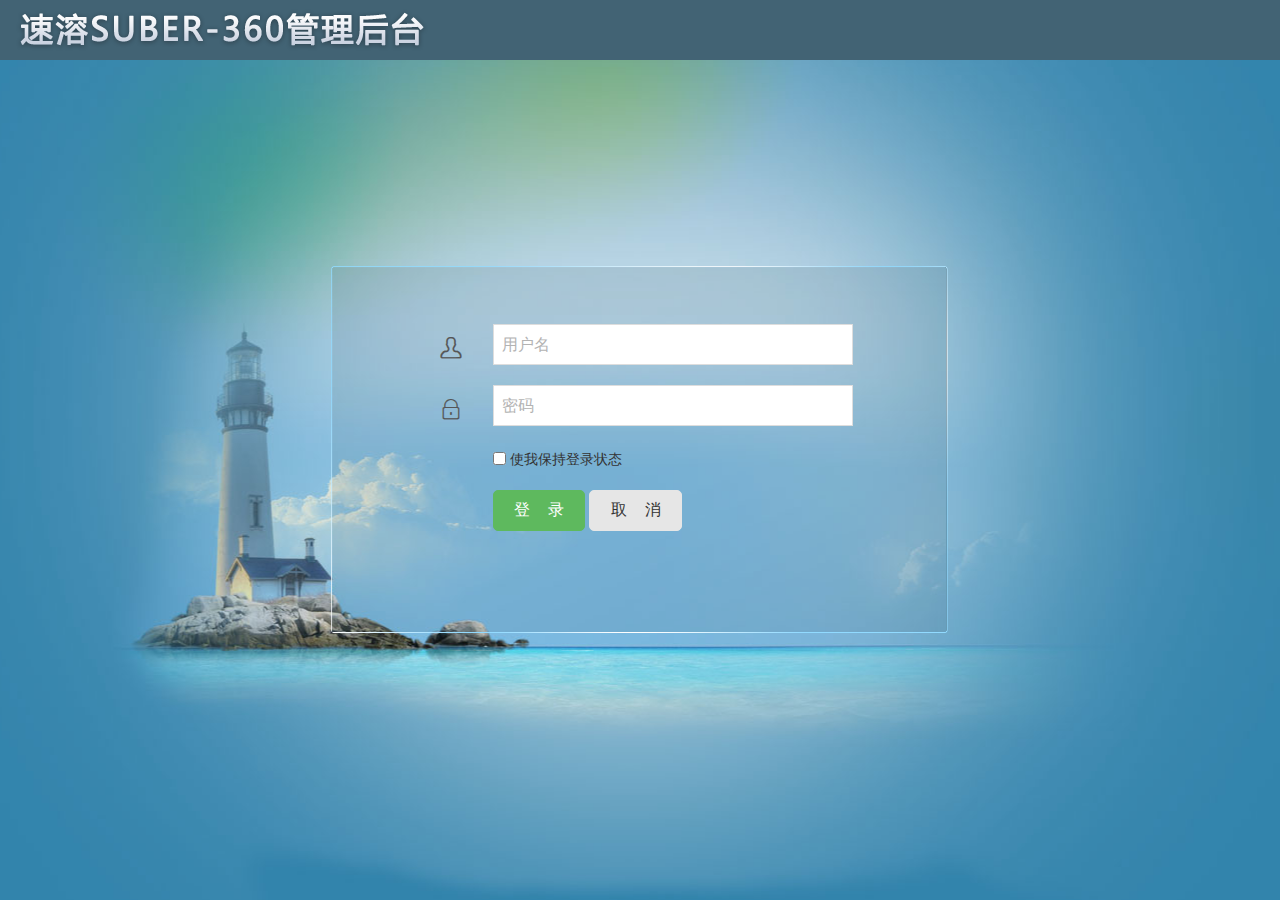
==== commit 5b249f78: "Update login.html" ====
--- a/login.html
+++ b/login.html
@@ -71,7 +71,7 @@
             e.prevenDefault();
         }
         $.ajax({
-            url:'https://test.suber360.com//api/v1/sessions.json',
+            url:baseUrl+'/api/v1/sessions.json',
             type:'POST',
             data:{
                 'user[phone]':phone,
@@ -107,4 +107,4 @@
     }
 </script>
 </body>
-</html>+</html>
